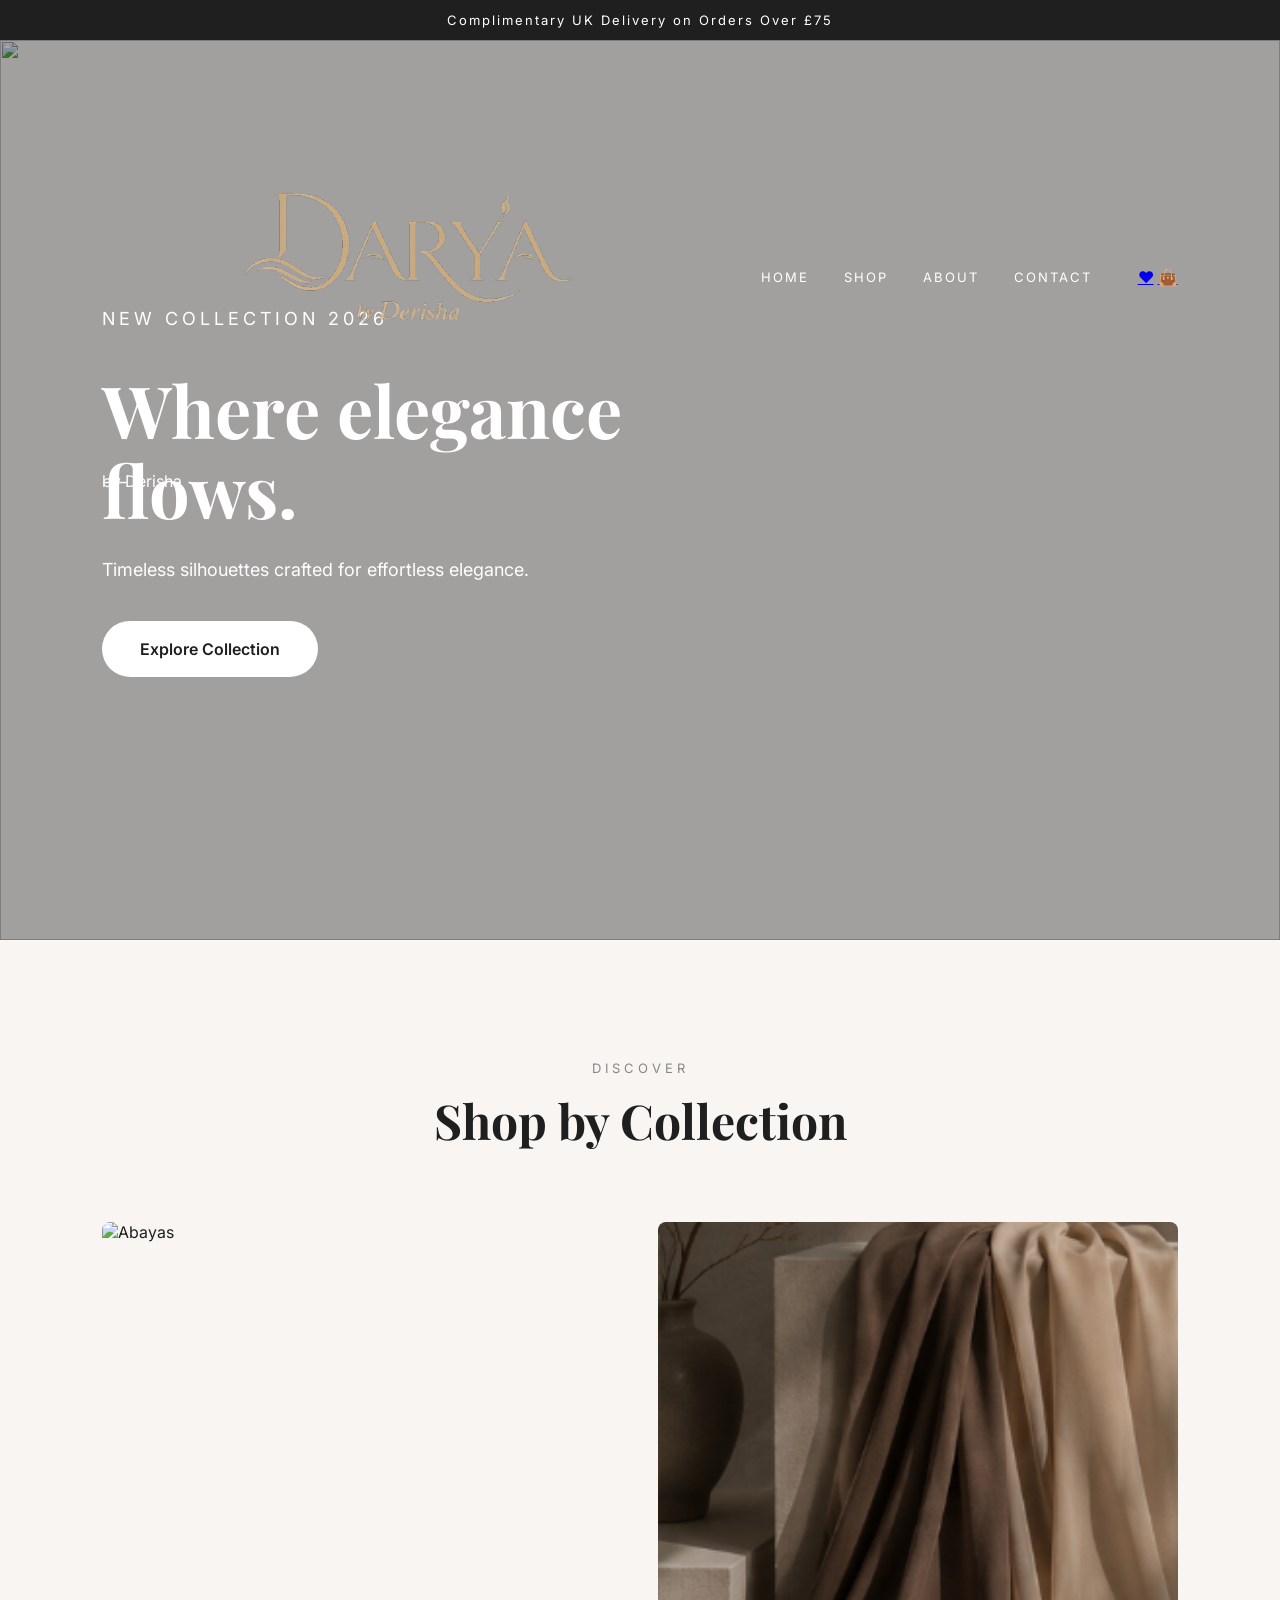
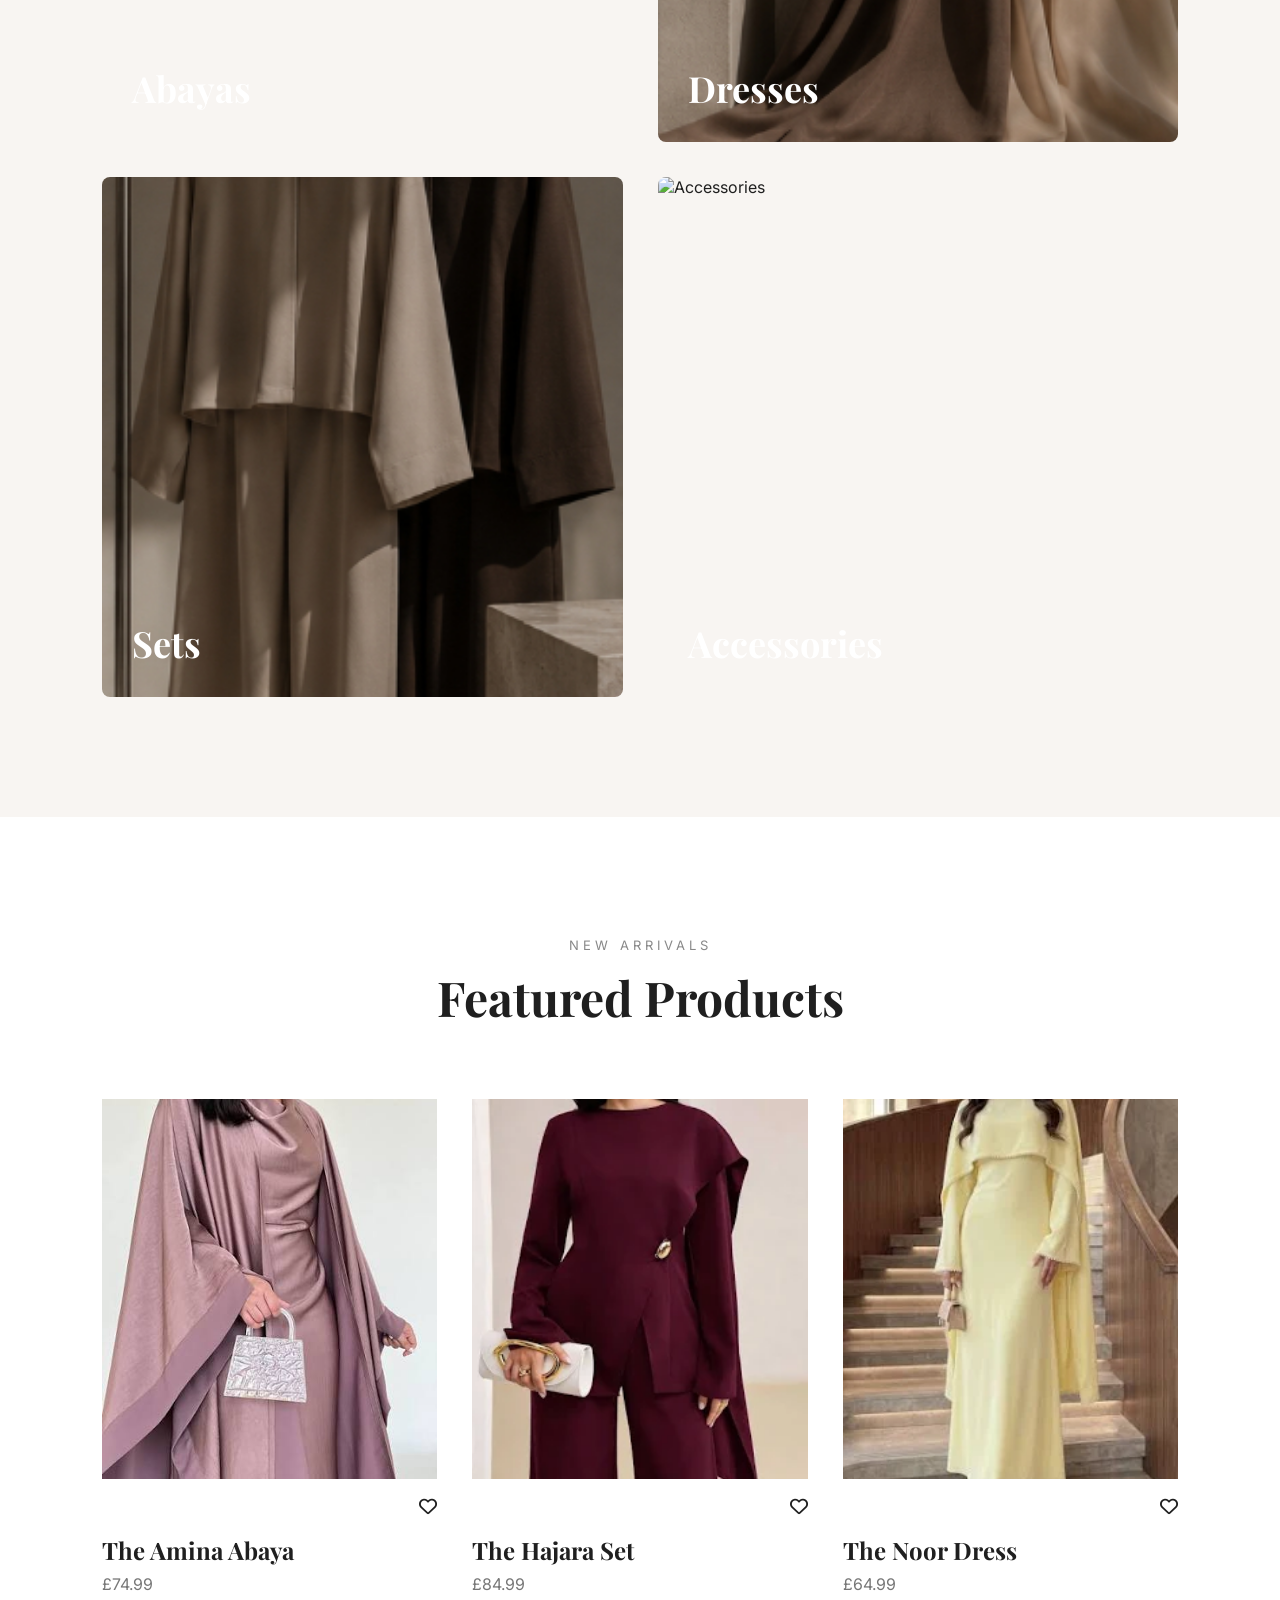
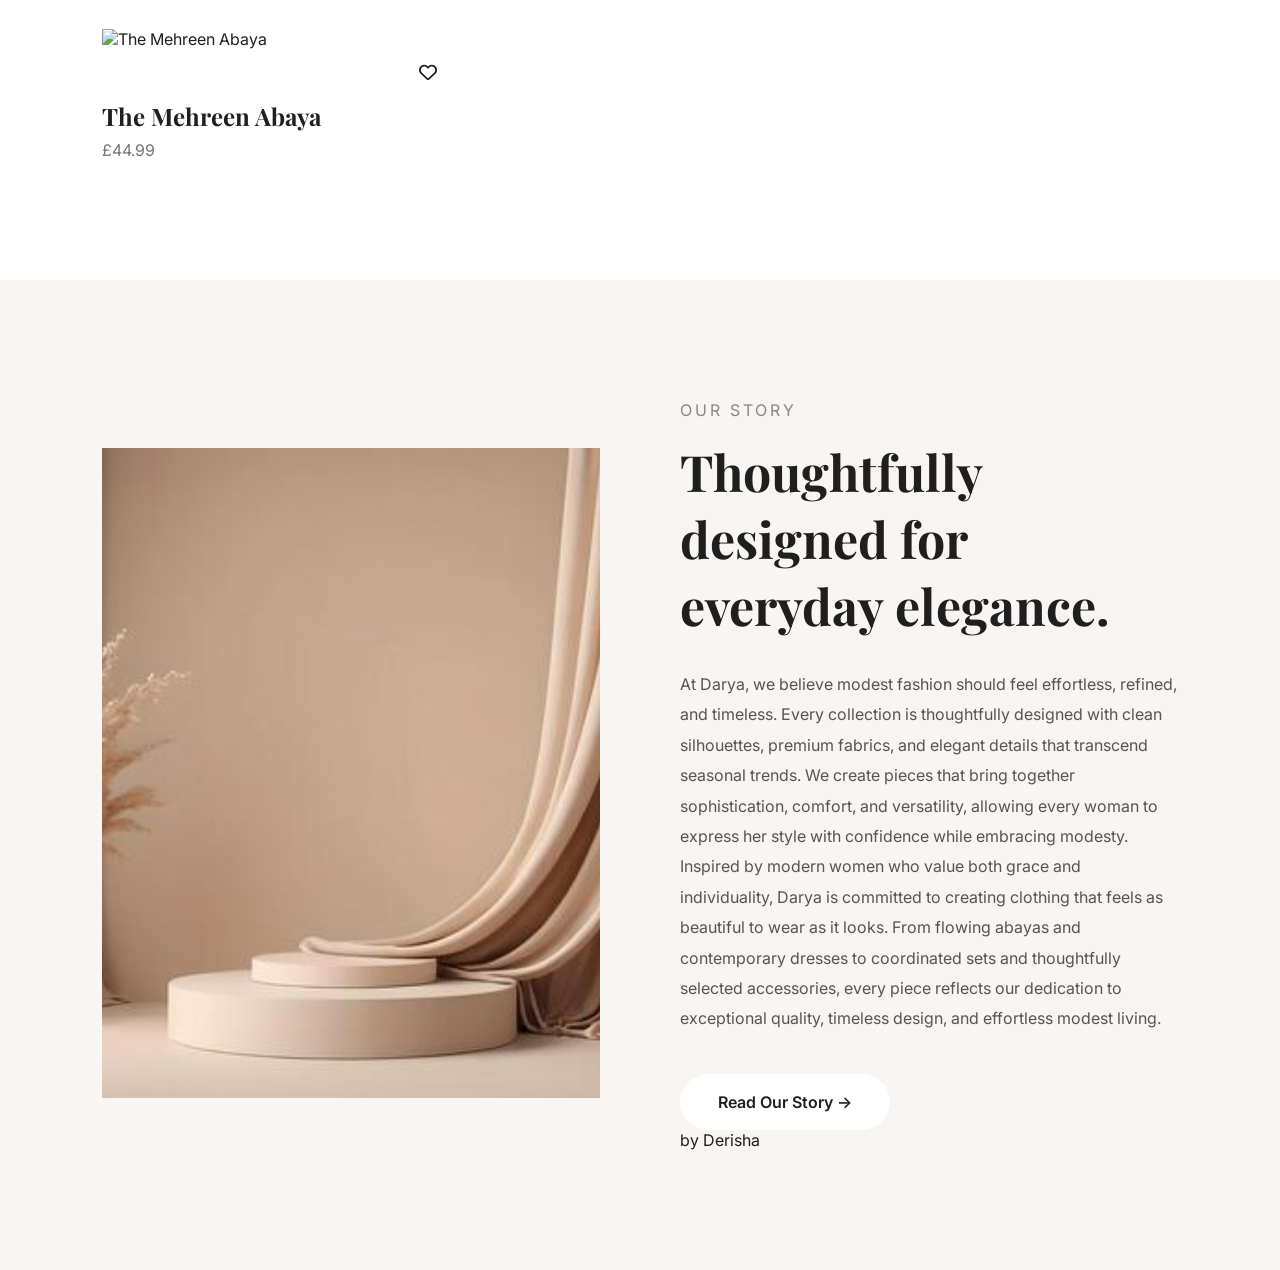
==== index.html @ 8c66d316 "Change logo image format from JPEG to PNG" ====
<!DOCTYPE html>
<html lang="en">
<head>
    <meta charset="UTF-8">
    <meta name="viewport" content="width=device-width, initial-scale=1.0">

    <title>Darya | Modern Modesty</title>

    <link rel="preconnect" href="https://fonts.googleapis.com">
    
    <link rel="preconnect" href="https://fonts.gstatic.com" crossorigin>
    
    <link rel="stylesheet" href="https://cdnjs.cloudflare.com/ajax/libs/font-awesome/6.6.0/css/all.min.css">    

    <link href="https://fonts.googleapis.com/css2?family=Inter:wght@300;400;500;600&family=Playfair+Display:wght@500;600;700&display=swap" rel="stylesheet">

    <link rel="stylesheet" href="style.css">
</head>

<body>
    
<div class="announcement">

    Complimentary UK Delivery on Orders Over £75

</div>
    
<header>

<a href="index.html" class="logo">

<img src="images/logo.png" alt="Darya Logo" class="logo-image">

<p class="brand-signature">
by Derisha
</p>

</a>

<nav>

<a href="index.html">Home</a>

<a href="shop.html">Shop</a>

<a href="about.html">About</a>

<a href="contact.html">Contact</a>

</nav>

<div class="header-icons">

<a href="#">❤</a>

<a href="#">👜</a>

</div>

</header>

<section class="hero">

    <img src="images/hero.jpg" class="hero-image">

    <div class="overlay"></div>

    <div class="hero-content">

        <p class="small-text">
            NEW COLLECTION 2026
        </p>

        <h1>
            Where elegance flows.
        </h1>

        <p>
            Timeless silhouettes crafted for effortless elegance.
        </p>

        <a href="shop.html" class="button">
            Explore Collection
        </a>

    </div>

</section>
<section class="collections">

    <div class="section-title">

        <p>DISCOVER</p>

        <h2>Shop by Collection</h2>

    </div>

    <div class="collection-grid">

        <div class="collection-card">
            <img src="images/collection1.jpg" alt="Abayas">
            <div class="collection-text">
                <h3>Abayas</h3>
            </div>
        </div>

        <div class="collection-card">
            <img src="images/collection2.jpg" alt="Dresses">
            <div class="collection-text">
                <h3>Dresses</h3>
            </div>
        </div>

        <div class="collection-card">
            <img src="images/collection3.jpg" alt="Sets">
            <div class="collection-text">
                <h3>Sets</h3>
            </div>
        </div>

        <div class="collection-card">
            <img src="images/collection4.jpg" alt="Accessories">
            <div class="collection-text">
                <h3>Accessories</h3>
            </div>
        </div>

    </div>

</section>
<section class="products">

    <div class="section-title">
        <p>NEW ARRIVALS</p>
        <h2>Featured Products</h2>
    </div>

    <div class="product-grid">

        <div class="product-card">
            <img src="images/image1.jpg" alt="Amina Abaya">
            <div class="product-top">

            <i class="fa-regular fa-heart"></i>

            </div>
            <h3>The Amina Abaya</h3>
            <p>£74.99</p>
        </div>

        <div class="product-card">
            <img src="images/image2.jpg" alt="The Hajara Set">
            <div class="product-top">

            <i class="fa-regular fa-heart"></i>

            </div>
            <h3>The Hajara Set</h3>
            <p>£84.99</p>
        </div>

        <div class="product-card">
            <img src="images/image3.jpg" alt="The Noor Dress">
            <div class="product-top">

            <i class="fa-regular fa-heart"></i>

            </div>
            <h3>The Noor Dress</h3>
            <p>£64.99</p>
        </div>

        <div class="product-card">
            <img src="images/image4.jpg" alt="The Mehreen Abaya">
            <div class="product-top">

            <i class="fa-regular fa-heart"></i>

            </div>
            <h3>The Mehreen Abaya</h3>
            <p>£44.99</p>
        </div>

    </div>

</section>
<section class="story">

    <div class="story-image">
        <img src="images/brand-story.jpg" alt="Darya">
    </div>

    <div class="story-content">

        <p class="story-small">
            OUR STORY
        </p>

        <h2>
            Thoughtfully designed for everyday elegance.
        </h2>

        <p class="story-text">
            At Darya, we believe modest fashion should feel effortless, refined, and timeless. Every collection is thoughtfully designed with clean silhouettes, premium fabrics, and elegant details that transcend seasonal trends. 
            
            We create pieces that bring together sophistication, comfort, and versatility, allowing every woman to express her style with confidence while embracing modesty.
            
            Inspired by modern women who value both grace and individuality, Darya  is committed to creating clothing that feels as beautiful to wear as it looks. From flowing abayas and contemporary dresses to coordinated sets and thoughtfully selected accessories, every piece reflects our dedication to exceptional quality, timeless design, and effortless modest living.
        </p>

        <a href="about.html" class="button">
            Read Our Story →
        </a>

<p class="footer-signature">
by Derisha
</p>
        
</section>
</body>
</html>
---- style.css ----
/* ========================================
   NOOREVA STUDIO
   Main Stylesheet
======================================== */

*{
    margin:0;
    padding:0;
    box-sizing:border-box;
}

html{
    scroll-behavior:smooth;
}

body{
    font-family:'Inter',sans-serif;
    background:#F8F5F2;
    color:#1F1F1F;
    overflow-x:hidden;
}

/* ========================================
   ANNOUNCEMENT BAR
======================================== */

.announcement{
    background:#1F1F1F;
    color:white;
    text-align:center;
    padding:12px;
    font-size:13px;
    letter-spacing:2px;
}

/* ========================================
   HEADER
======================================== */

header{
    position:fixed;
    top:40px;
    left:0;
    width:100%;
    display:flex;
    justify-content:space-between;
    align-items:center;
    padding:25px 8%;
    z-index:1000;
    transition:.4s;
}

header.scrolled{
    background:white;
    box-shadow:0 10px 30px rgba(0,0,0,.08);
    padding:18px 8%;
}

.logo{
    display:flex;
    flex-direction:column;
    line-height:1;
    text-decoration:none;
    color:white;
}

header.scrolled .logo{
    color:#1F1F1F;
}

.logo-top{
    font-family:"Playfair Display",serif;
    font-size:38px;
    letter-spacing:6px;
}

.logo-bottom{
    margin-top:8px;
    font-size:11px;
    letter-spacing:10px;
}

nav{
    display:flex;
    gap:35px;
}

nav a{
    color:white;
    text-decoration:none;
    letter-spacing:2px;
    text-transform:uppercase;
    font-size:13px;
    transition:.3s;
    position:relative;
}

header.scrolled nav a{
    color:#1F1F1F;
}

nav a::after{
    content:'';
    position:absolute;
    left:0;
    bottom:-6px;
    width:0;
    height:2px;
    background:#B08D57;
    transition:.35s;
}

nav a:hover::after{
    width:100%;
}

/* ========================================
   HERO
======================================== */

.hero{
    position:relative;
    height:100vh;
}

.hero-image{
    width:100%;
    height:100%;
    object-fit:cover;
}

.overlay{
    position:absolute;
    inset:0;
    background:rgba(0,0,0,.35);
}

.hero-content{
    position:absolute;
    top:50%;
    left:8%;
    transform:translateY(-50%);
    color:white;
    max-width:650px;
}

.small-text{
    letter-spacing:4px;
    font-size:13px;
    margin-bottom:20px;
}

.hero h1{
    font-family:"Playfair Display",serif;
    font-size:72px;
    line-height:1.1;
    margin-bottom:25px;
}

.hero p{
    font-size:18px;
    line-height:1.8;
    margin-bottom:35px;
}

/* ========================================
   BUTTONS
======================================== */

.button{
    display:inline-flex;
    align-items:center;
    gap:10px;
    background:white;
    color:#1F1F1F;
    text-decoration:none;
    padding:18px 38px;
    border-radius:50px;
    font-weight:600;
    transition:.35s;
}

.button:hover{
    background:#B08D57;
    color:white;
    transform:translateY(-4px);
}

/* ========================================
   SECTION TITLES
======================================== */

.section-title{
    text-align:center;
    margin-bottom:70px;
}

.section-title p{
    letter-spacing:4px;
    color:#888;
    font-size:13px;
    margin-bottom:12px;
}

.section-title h2{
    font-family:"Playfair Display",serif;
    font-size:48px;
}

/* ========================================
   COLLECTIONS
======================================== */

.collections{
    padding:120px 8%;
}

.collection-grid{
    display:grid;
    grid-template-columns:repeat(2,1fr);
    gap:35px;
}

.collection-card{
    position:relative;
    overflow:hidden;
    border-radius:8px;
}

.collection-card img{
    width:100%;
    height:520px;
    object-fit:cover;
    transition:.6s;
    display:block;
}

.collection-card:hover img{
    transform:scale(1.08);
}

.collection-text{
    position:absolute;
    left:30px;
    bottom:30px;
    color:white;
}

.collection-text h3{
    font-family:"Playfair Display",serif;
    font-size:36px;
}

/* ========================================
   PRODUCTS
======================================== */

.products{
    padding:120px 8%;
    background:white;
}

.product-grid{
    display:grid;
    grid-template-columns:repeat(auto-fit,minmax(250px,1fr));
    gap:35px;
}

.product-card{
    transition:.35s;
    cursor:pointer;
}

.product-card:hover{
    transform:translateY(-8px);
}

.product-card img{
    width:100%;
    height:380px;
    object-fit:cover;
    transition:.5s;
}

.product-card:hover img{
    transform:scale(1.05);
}

.product-top{
    display:flex;
    justify-content:flex-end;
    margin:15px 0;
}

.product-top i{
    font-size:18px;
    cursor:pointer;
    transition:.3s;
}

.product-top i:hover{
    color:#B08D57;
}

.product-card h3{
    font-family:"Playfair Display",serif;
    font-size:24px;
    margin-top:18px;
}

.product-card p{
    color:#777;
    margin-top:8px;
}

/* ========================================
   STORY
======================================== */

.story{
    display:grid;
    grid-template-columns:1fr 1fr;
    gap:80px;
    align-items:center;
    padding:120px 8%;
    background:#F8F5F2;
}

.story img{
    width:100%;
    height:650px;
    object-fit:cover;
}

.story-small{
    letter-spacing:3px;
    color:#888;
    margin-bottom:18px;
}

.story h2{
    font-family:"Playfair Display",serif;
    font-size:50px;
    margin-bottom:30px;
}

.story-text{
    color:#555;
    line-height:1.9;
    margin-bottom:40px;
}

/* ========================================
   NEWSLETTER
======================================== */

.newsletter{
    padding:120px 8%;
    text-align:center;
    background:white;
}

.newsletter-small{
    letter-spacing:4px;
    color:#888;
}

.newsletter h2{
    font-family:"Playfair Display",serif;
    font-size:52px;
    margin:20px 0;
}

.newsletter-text{
    max-width:650px;
    margin:0 auto 45px;
    line-height:1.8;
    color:#666;
}

.newsletter-form{
    display:flex;
    justify-content:center;
    gap:20px;
    flex-wrap:wrap;
}

.newsletter-form input{
    width:420px;
    padding:18px;
    border:1px solid #ddd;
    font-size:16px;
}

.newsletter-form button{
    padding:18px 40px;
    border:none;
    background:#1F1F1F;
    color:white;
    cursor:pointer;
    transition:.3s;
}

.newsletter-form button:hover{
    background:#B08D57;
}

/* ========================================
   FOOTER
======================================== */

footer{
    background:#1F1F1F;
    color:white;
    text-align:center;
    padding:90px 8%;
}

footer h2{
    font-family:"Playfair Display",serif;
    font-size:40px;
    margin-bottom:20px;
}

.footer-links{
    display:flex;
    justify-content:center;
    gap:35px;
    margin:40px 0;
    flex-wrap:wrap;
}

.footer-links a{
    color:white;
    text-decoration:none;
}

.footer-links a:hover{
    color:#B08D57;
}

.copyright{
    color:#888;
}

/* ========================================
   SHOP PAGE
======================================== */

.shop-hero{
    padding:180px 8% 80px;
    text-align:center;
    background:#F8F5F2;
}

.shop-hero h1{
    font-family:"Playfair Display",serif;
    font-size:64px;
    margin-bottom:20px;
}

.shop-hero p{
    max-width:650px;
    margin:auto;
    line-height:1.8;
    color:#666;
}

.shop-toolbar{
    display:flex;
    justify-content:space-between;
    gap:20px;
    flex-wrap:wrap;
    padding:40px 8%;
    background:white;
}

.shop-toolbar input{
    flex:1;
    min-width:260px;
    padding:18px;
    border:1px solid #ddd;
}

.shop-toolbar select{
    padding:18px;
    border:1px solid #ddd;
    background:white;
}

.shop-grid{
    display:grid;
    grid-template-columns:repeat(auto-fit,minmax(260px,1fr));
    gap:35px;
    padding:80px 8%;
    background:white;
}

/* ========================================
   RESPONSIVE
======================================== */

@media(max-width:900px){

header{
    flex-direction:column;
    gap:20px;
    top:40px;
}

nav{
    flex-wrap:wrap;
    justify-content:center;
    gap:18px;
}

.hero h1{
    font-size:46px;
}

.collection-grid{
    grid-template-columns:1fr;
}

.collection-card img{
    height:420px;
}

.story{
    grid-template-columns:1fr;
}

.story img{
    height:420px;
}

.newsletter h2{
    font-size:40px;
}

.shop-hero h1{
    font-size:46px;
}

}
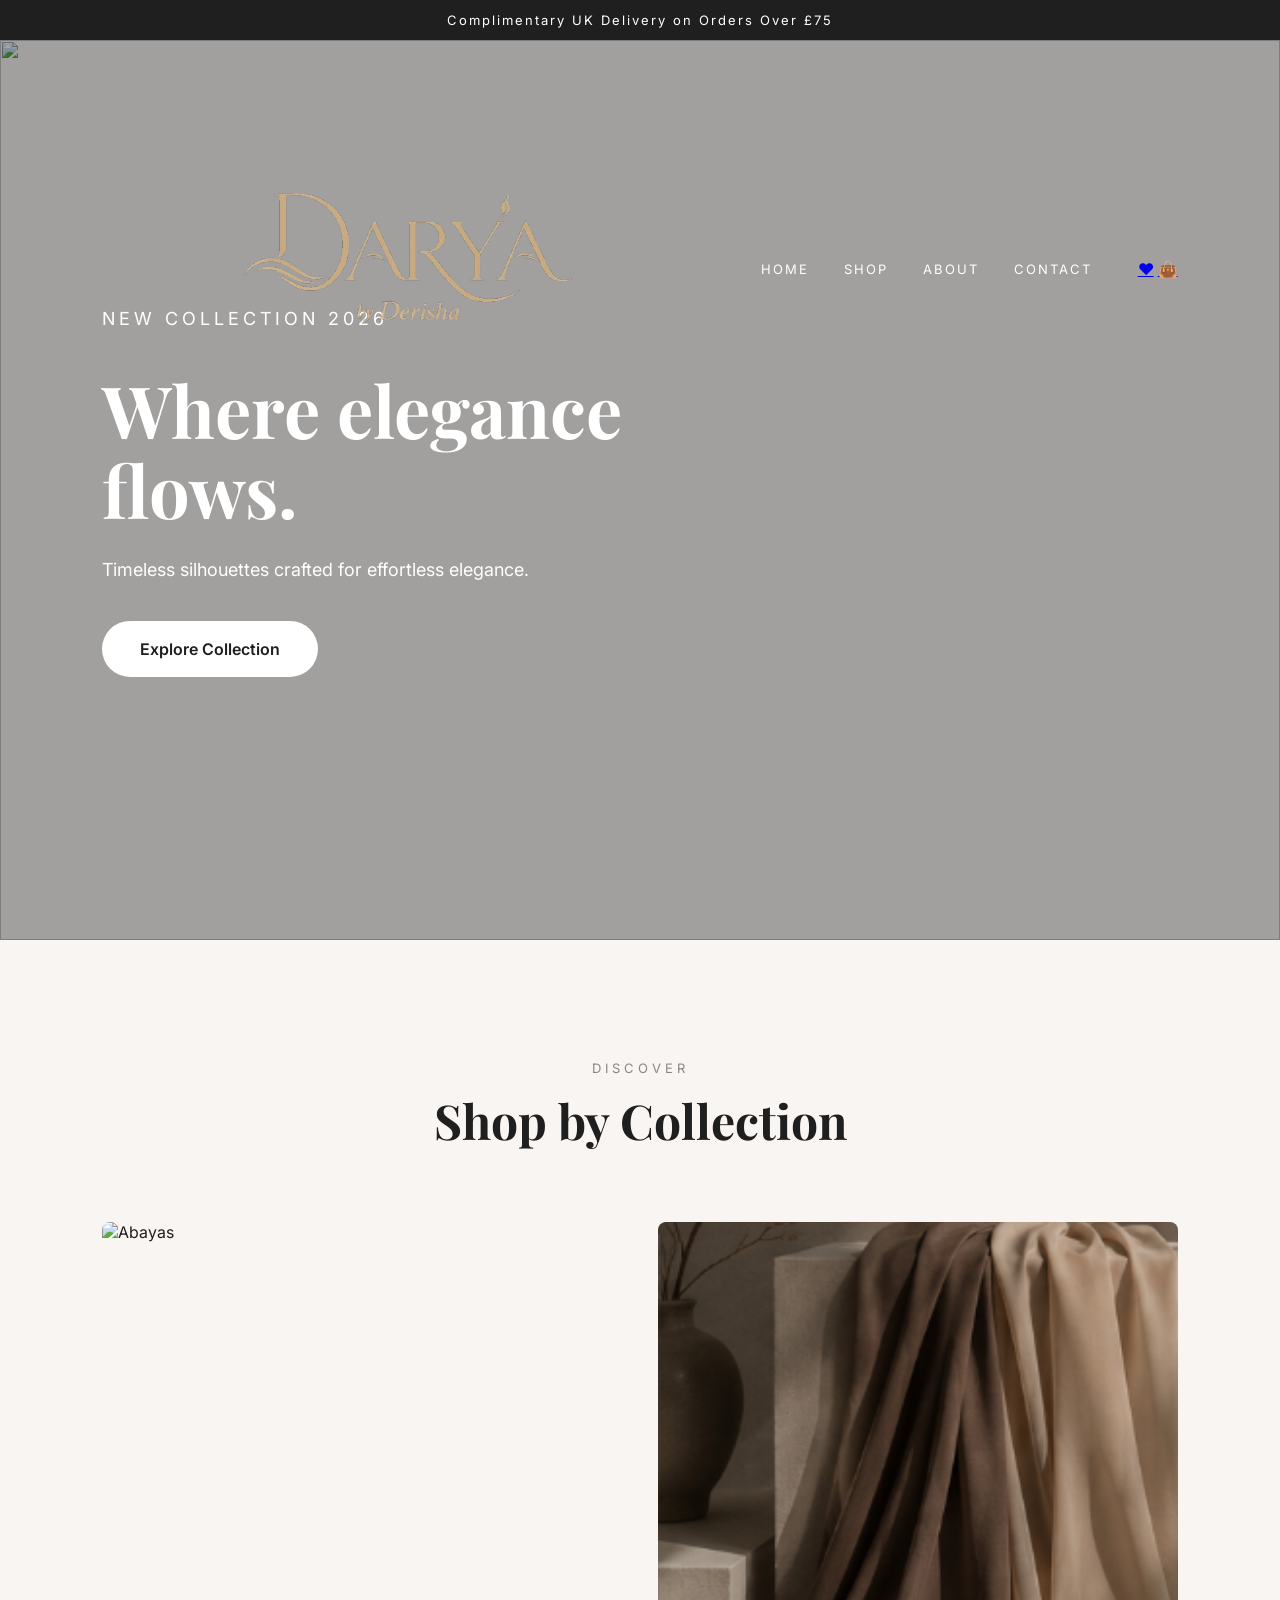
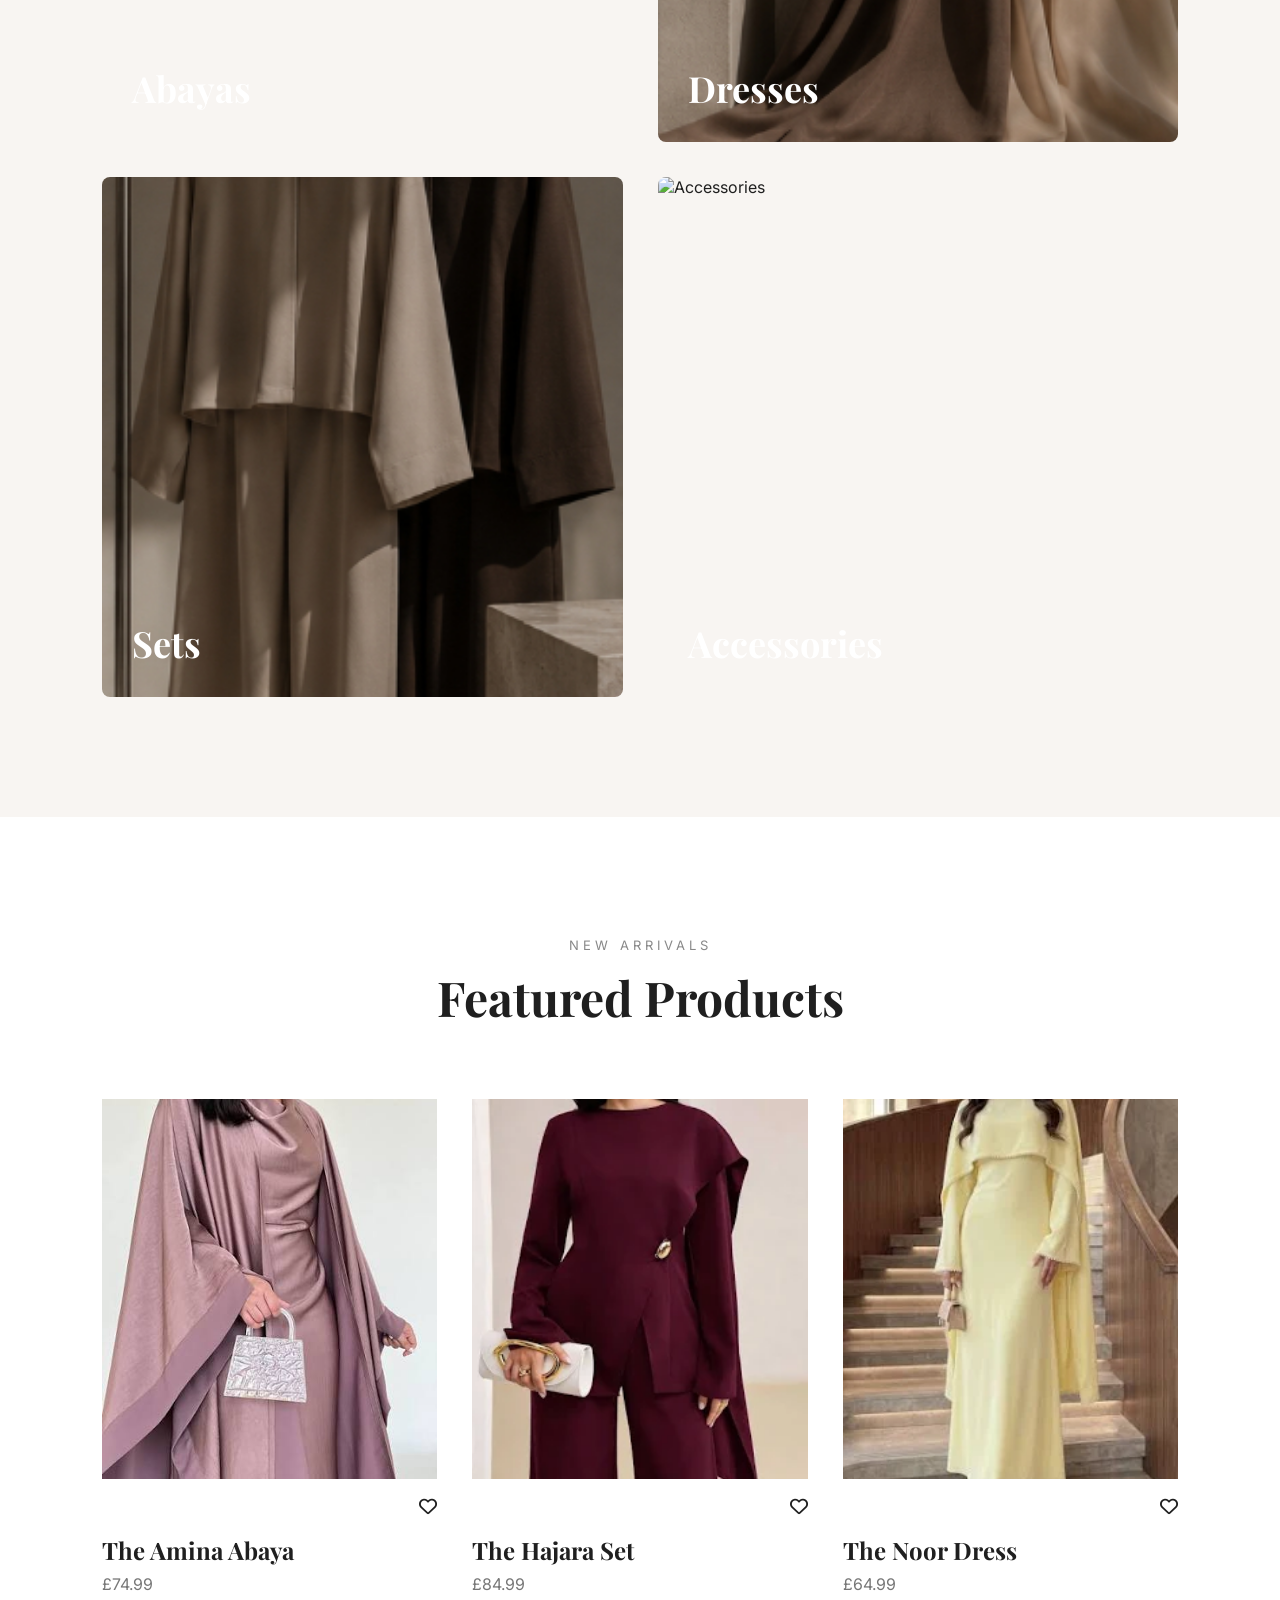
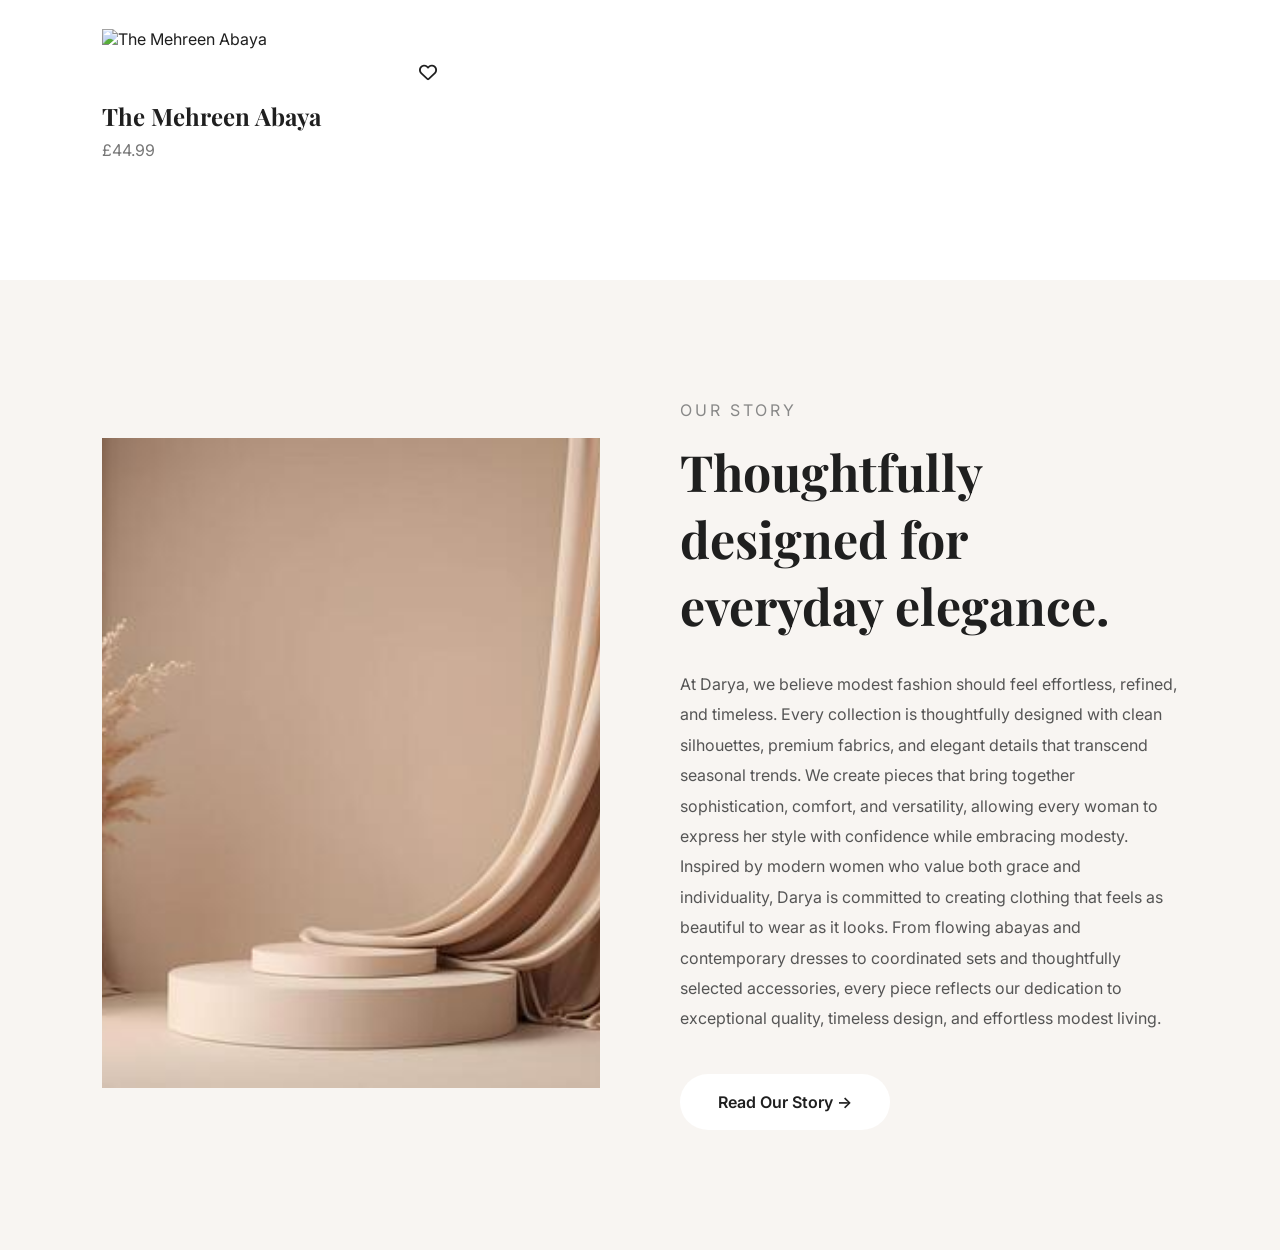
==== commit 2011555a: "Remove footer signature from index.html Removed footer signature paragraph by Derisha." ====
--- a/index.html
+++ b/index.html
@@ -30,10 +30,6 @@
 <a href="index.html" class="logo">
 
 <img src="images/logo.png" alt="Darya Logo" class="logo-image">
-
-<p class="brand-signature">
-by Derisha
-</p>
 
 </a>
 
@@ -212,10 +208,6 @@
         <a href="about.html" class="button">
             Read Our Story →
         </a>
-
-<p class="footer-signature">
-by Derisha
-</p>
         
 </section>
 </body>
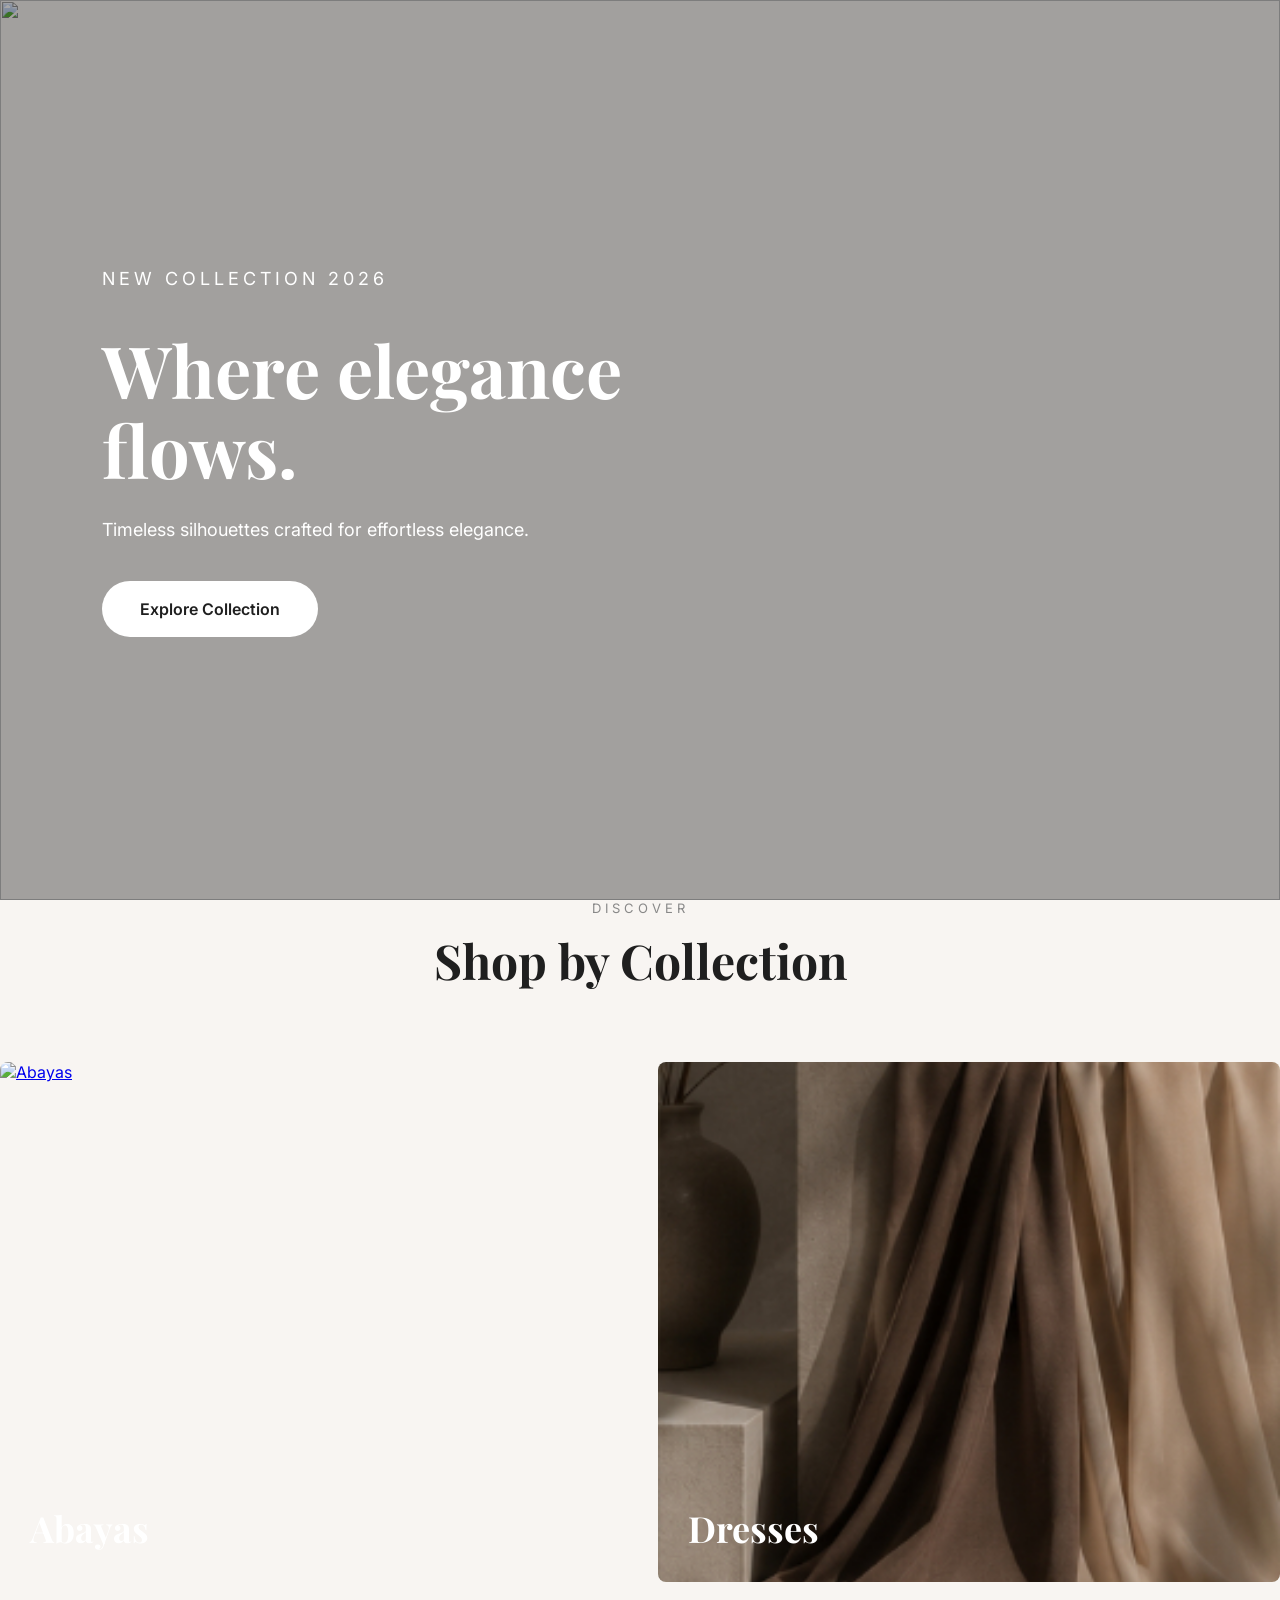
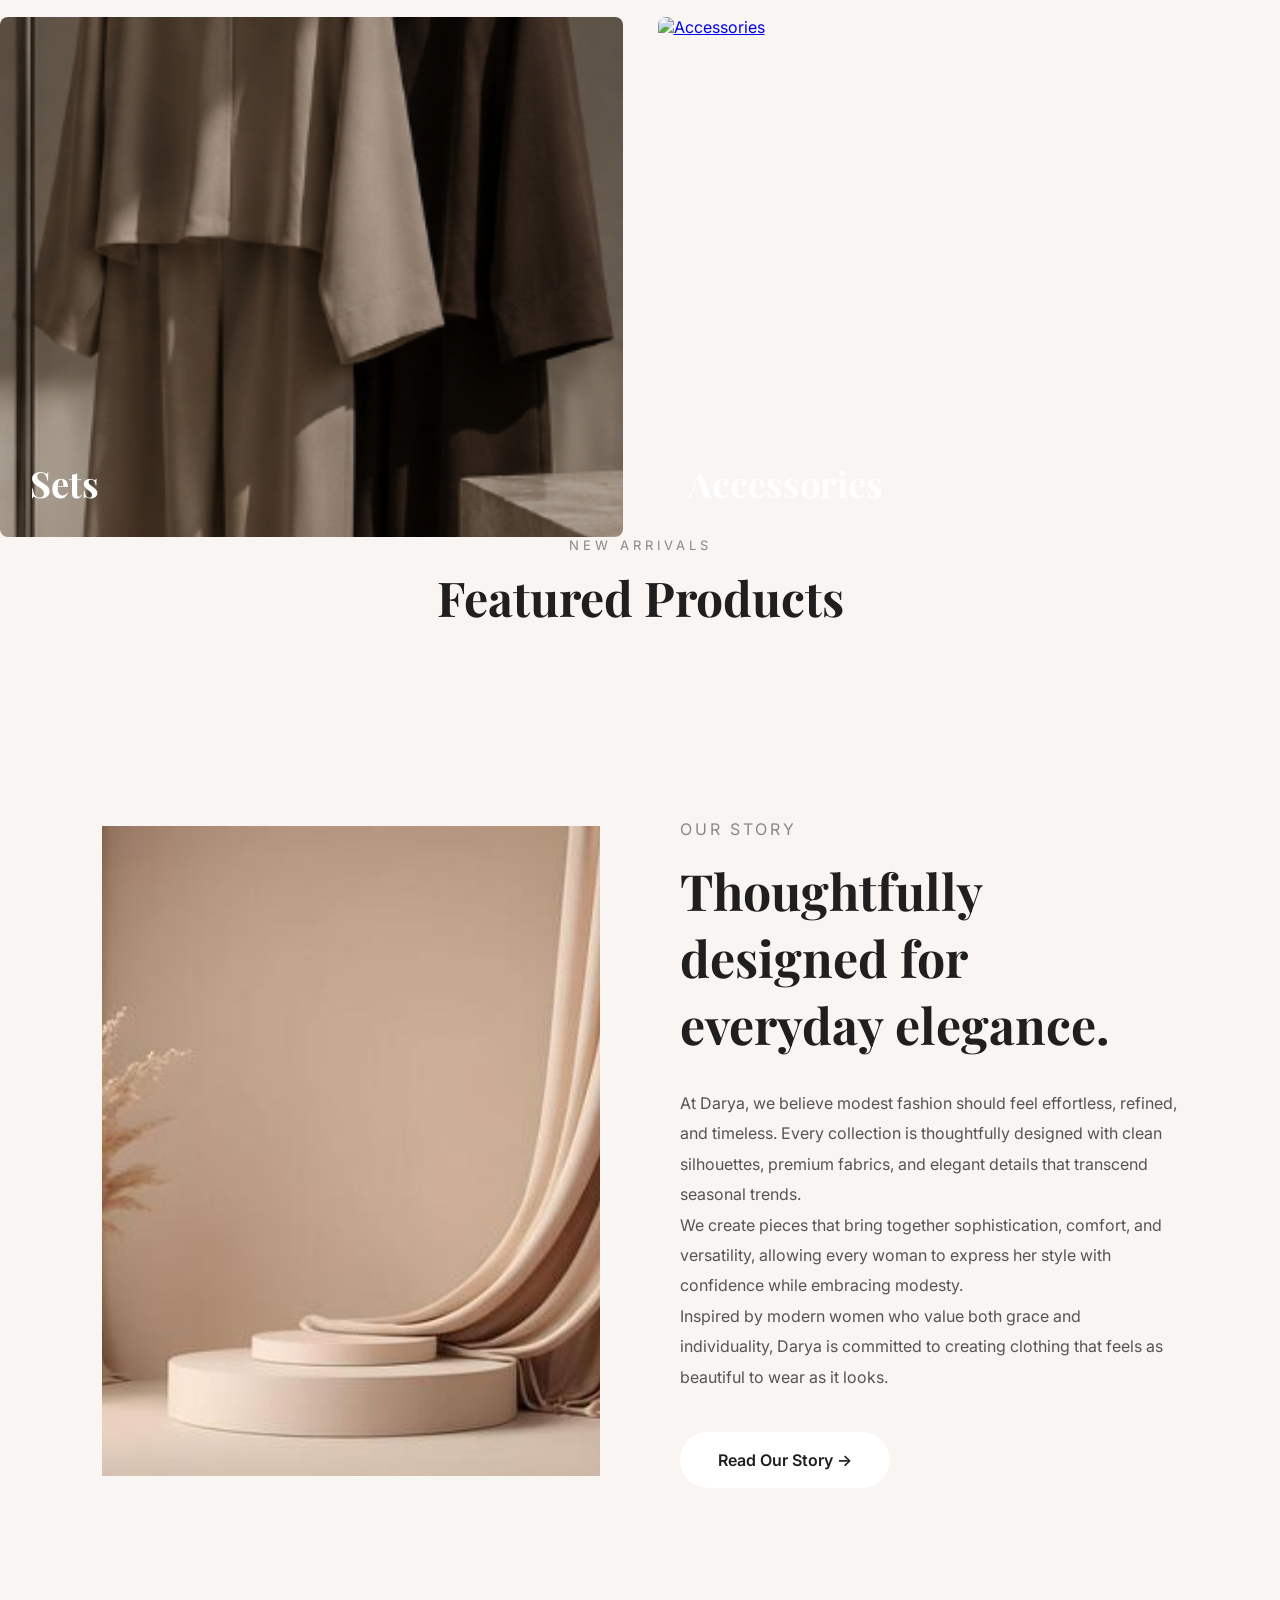
==== commit 836757aa: "Refactor index.html structure and content" ====
--- a/index.html
+++ b/index.html
@@ -1,214 +1,63 @@
 <!DOCTYPE html>
 <html lang="en">
 <head>
-    <meta charset="UTF-8">
-    <meta name="viewport" content="width=device-width, initial-scale=1.0">
-
-    <title>Darya | Modern Modesty</title>
-
-    <link rel="preconnect" href="https://fonts.googleapis.com">
-    
-    <link rel="preconnect" href="https://fonts.gstatic.com" crossorigin>
-    
-    <link rel="stylesheet" href="https://cdnjs.cloudflare.com/ajax/libs/font-awesome/6.6.0/css/all.min.css">    
-
-    <link href="https://fonts.googleapis.com/css2?family=Inter:wght@300;400;500;600&family=Playfair+Display:wght@500;600;700&display=swap" rel="stylesheet">
-
-    <link rel="stylesheet" href="style.css">
+<meta charset="UTF-8">
+<meta name="viewport" content="width=device-width, initial-scale=1.0">
+<title>DARYA by Derisha</title>
+<link rel="preconnect" href="https://fonts.googleapis.com">
+<link rel="preconnect" href="https://fonts.gstatic.com" crossorigin>
+<link href="https://fonts.googleapis.com/css2?family=Inter:wght@300;400;500;600&family=Playfair+Display:wght@500;600;700&display=swap" rel="stylesheet">
+<link rel="stylesheet" href="https://cdnjs.cloudflare.com/ajax/libs/font-awesome/6.6.0/css/all.min.css">
+<link rel="stylesheet" href="style.css">
 </head>
-
 <body>
-    
-<div class="announcement">
-
-    Complimentary UK Delivery on Orders Over £75
-
-</div>
-    
-<header>
-
-<a href="index.html" class="logo">
-
-<img src="images/logo.png" alt="Darya Logo" class="logo-image">
-
-</a>
-
-<nav>
-
-<a href="index.html">Home</a>
-
-<a href="shop.html">Shop</a>
-
-<a href="about.html">About</a>
-
-<a href="contact.html">Contact</a>
-
-</nav>
-
-<div class="header-icons">
-
-<a href="#">❤</a>
-
-<a href="#">👜</a>
-
-</div>
-
-</header>
 
 <section class="hero">
+  <img src="images/hero.jpg" class="hero-image" alt="">
+  <div class="overlay"></div>
+  <div class="hero-content">
+    <p class="small-text">NEW COLLECTION 2026</p>
+    <h1>Where elegance flows.</h1>
+    <p>Timeless silhouettes crafted for effortless elegance.</p>
+    <a href="shop.html" class="button">Explore Collection</a>
+  </div>
+</section>
 
-    <img src="images/hero.jpg" class="hero-image">
+<section class="section">
+  <div class="section-title">
+    <p>DISCOVER</p>
+    <h2>Shop by Collection</h2>
+  </div>
+  <div class="collection-grid">
+    <a class="collection-card" href="shop.html"><img src="images/collection1.jpg" alt="Abayas"><div class="collection-text"><h3>Abayas</h3></div></a>
+    <a class="collection-card" href="shop.html"><img src="images/collection2.jpg" alt="Dresses"><div class="collection-text"><h3>Dresses</h3></div></a>
+    <a class="collection-card" href="shop.html"><img src="images/collection3.jpg" alt="Sets"><div class="collection-text"><h3>Sets</h3></div></a>
+    <a class="collection-card" href="shop.html"><img src="images/collection4.jpg" alt="Accessories"><div class="collection-text"><h3>Accessories</h3></div></a>
+  </div>
+</section>
 
-    <div class="overlay"></div>
+<section class="section white">
+  <div class="section-title">
+    <p>NEW ARRIVALS</p>
+    <h2>Featured Products</h2>
+  </div>
+  <div class="product-grid" data-products="4"></div>
+</section>
 
-    <div class="hero-content">
+<section class="section story">
+  <div><img src="images/brand-story.jpg" alt="Darya"></div>
+  <div>
+    <p class="story-small">OUR STORY</p>
+    <h2>Thoughtfully designed for everyday elegance.</h2>
+    <div class="story-text">
+      <p>At Darya, we believe modest fashion should feel effortless, refined, and timeless. Every collection is thoughtfully designed with clean silhouettes, premium fabrics, and elegant details that transcend seasonal trends.</p>
+      <p>We create pieces that bring together sophistication, comfort, and versatility, allowing every woman to express her style with confidence while embracing modesty.</p>
+      <p>Inspired by modern women who value both grace and individuality, Darya is committed to creating clothing that feels as beautiful to wear as it looks.</p>
+    </div>
+    <a href="about.html" class="button dark">Read Our Story →</a>
+  </div>
+</section>
 
-        <p class="small-text">
-            NEW COLLECTION 2026
-        </p>
-
-        <h1>
-            Where elegance flows.
-        </h1>
-
-        <p>
-            Timeless silhouettes crafted for effortless elegance.
-        </p>
-
-        <a href="shop.html" class="button">
-            Explore Collection
-        </a>
-
-    </div>
-
-</section>
-<section class="collections">
-
-    <div class="section-title">
-
-        <p>DISCOVER</p>
-
-        <h2>Shop by Collection</h2>
-
-    </div>
-
-    <div class="collection-grid">
-
-        <div class="collection-card">
-            <img src="images/collection1.jpg" alt="Abayas">
-            <div class="collection-text">
-                <h3>Abayas</h3>
-            </div>
-        </div>
-
-        <div class="collection-card">
-            <img src="images/collection2.jpg" alt="Dresses">
-            <div class="collection-text">
-                <h3>Dresses</h3>
-            </div>
-        </div>
-
-        <div class="collection-card">
-            <img src="images/collection3.jpg" alt="Sets">
-            <div class="collection-text">
-                <h3>Sets</h3>
-            </div>
-        </div>
-
-        <div class="collection-card">
-            <img src="images/collection4.jpg" alt="Accessories">
-            <div class="collection-text">
-                <h3>Accessories</h3>
-            </div>
-        </div>
-
-    </div>
-
-</section>
-<section class="products">
-
-    <div class="section-title">
-        <p>NEW ARRIVALS</p>
-        <h2>Featured Products</h2>
-    </div>
-
-    <div class="product-grid">
-
-        <div class="product-card">
-            <img src="images/image1.jpg" alt="Amina Abaya">
-            <div class="product-top">
-
-            <i class="fa-regular fa-heart"></i>
-
-            </div>
-            <h3>The Amina Abaya</h3>
-            <p>£74.99</p>
-        </div>
-
-        <div class="product-card">
-            <img src="images/image2.jpg" alt="The Hajara Set">
-            <div class="product-top">
-
-            <i class="fa-regular fa-heart"></i>
-
-            </div>
-            <h3>The Hajara Set</h3>
-            <p>£84.99</p>
-        </div>
-
-        <div class="product-card">
-            <img src="images/image3.jpg" alt="The Noor Dress">
-            <div class="product-top">
-
-            <i class="fa-regular fa-heart"></i>
-
-            </div>
-            <h3>The Noor Dress</h3>
-            <p>£64.99</p>
-        </div>
-
-        <div class="product-card">
-            <img src="images/image4.jpg" alt="The Mehreen Abaya">
-            <div class="product-top">
-
-            <i class="fa-regular fa-heart"></i>
-
-            </div>
-            <h3>The Mehreen Abaya</h3>
-            <p>£44.99</p>
-        </div>
-
-    </div>
-
-</section>
-<section class="story">
-
-    <div class="story-image">
-        <img src="images/brand-story.jpg" alt="Darya">
-    </div>
-
-    <div class="story-content">
-
-        <p class="story-small">
-            OUR STORY
-        </p>
-
-        <h2>
-            Thoughtfully designed for everyday elegance.
-        </h2>
-
-        <p class="story-text">
-            At Darya, we believe modest fashion should feel effortless, refined, and timeless. Every collection is thoughtfully designed with clean silhouettes, premium fabrics, and elegant details that transcend seasonal trends. 
-            
-            We create pieces that bring together sophistication, comfort, and versatility, allowing every woman to express her style with confidence while embracing modesty.
-            
-            Inspired by modern women who value both grace and individuality, Darya  is committed to creating clothing that feels as beautiful to wear as it looks. From flowing abayas and contemporary dresses to coordinated sets and thoughtfully selected accessories, every piece reflects our dedication to exceptional quality, timeless design, and effortless modest living.
-        </p>
-
-        <a href="about.html" class="button">
-            Read Our Story →
-        </a>
-        
-</section>
+<script src="script.js"></script>
 </body>
 </html>
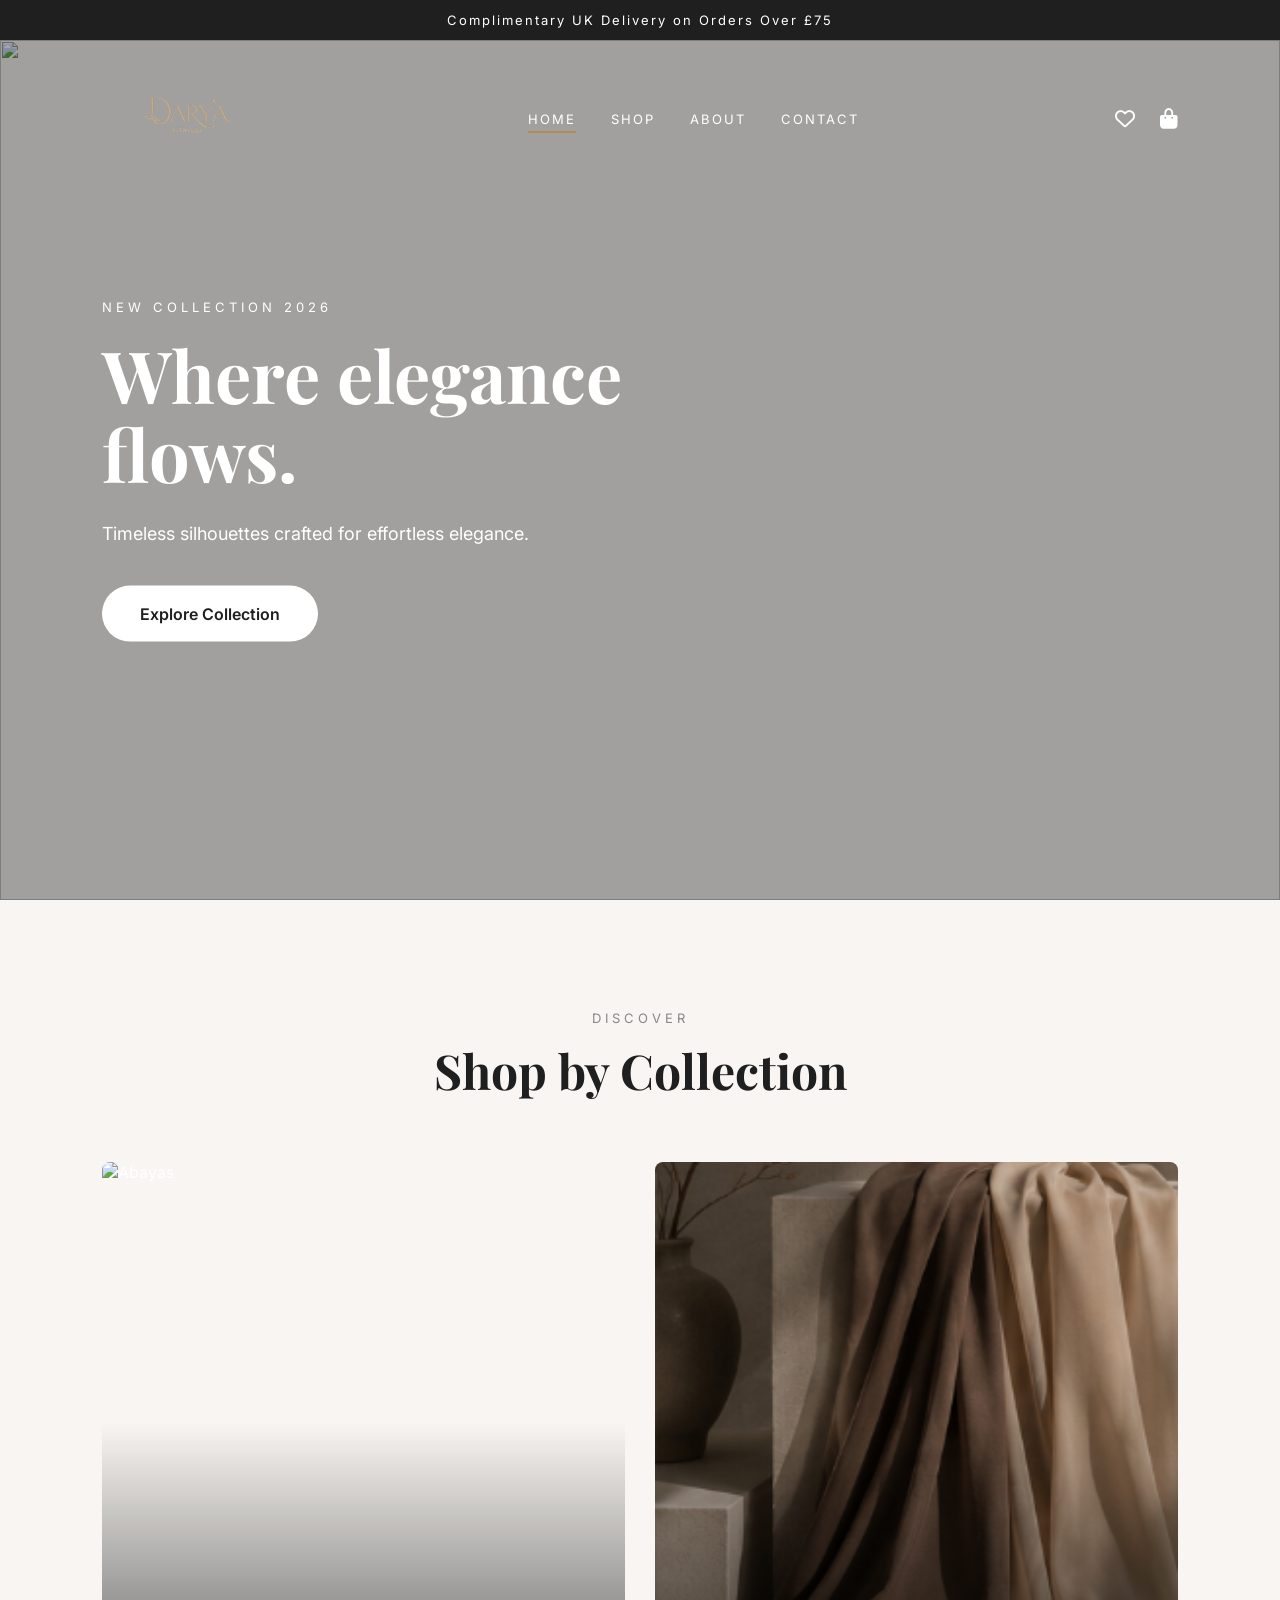
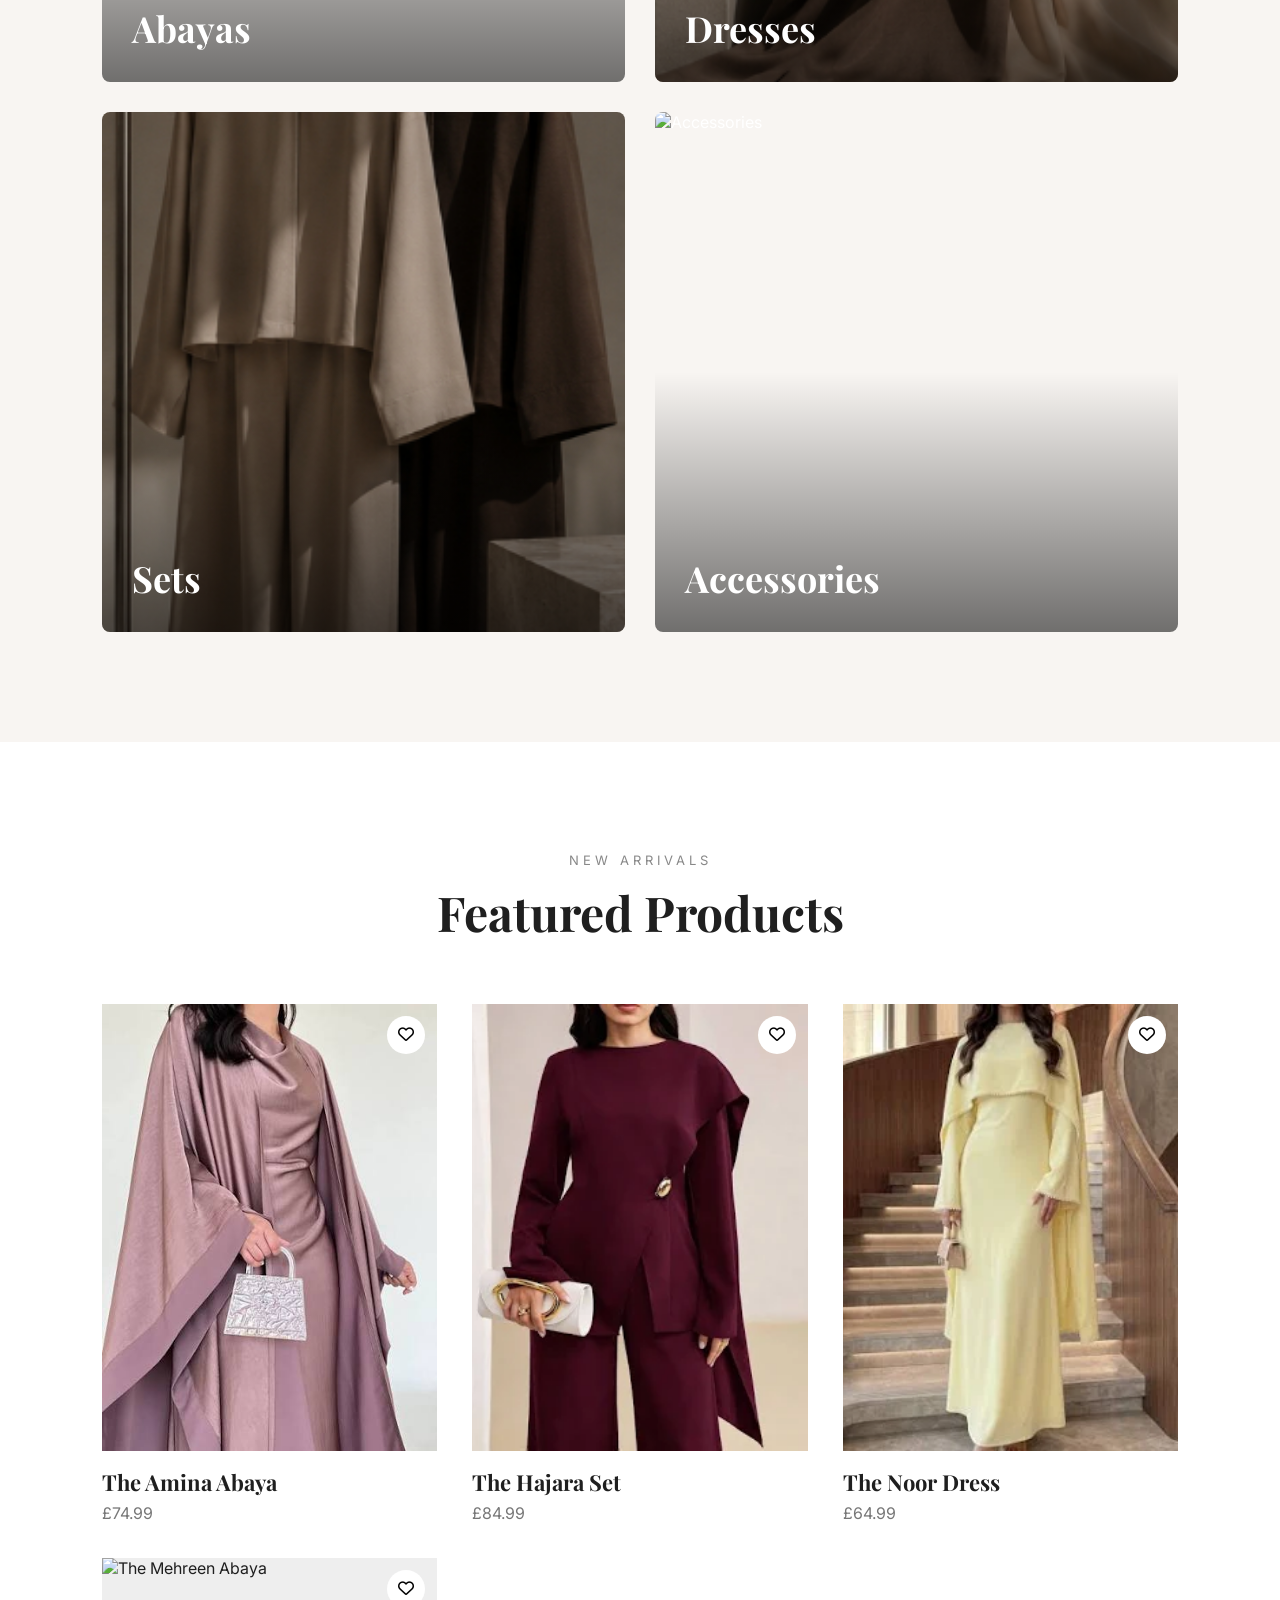
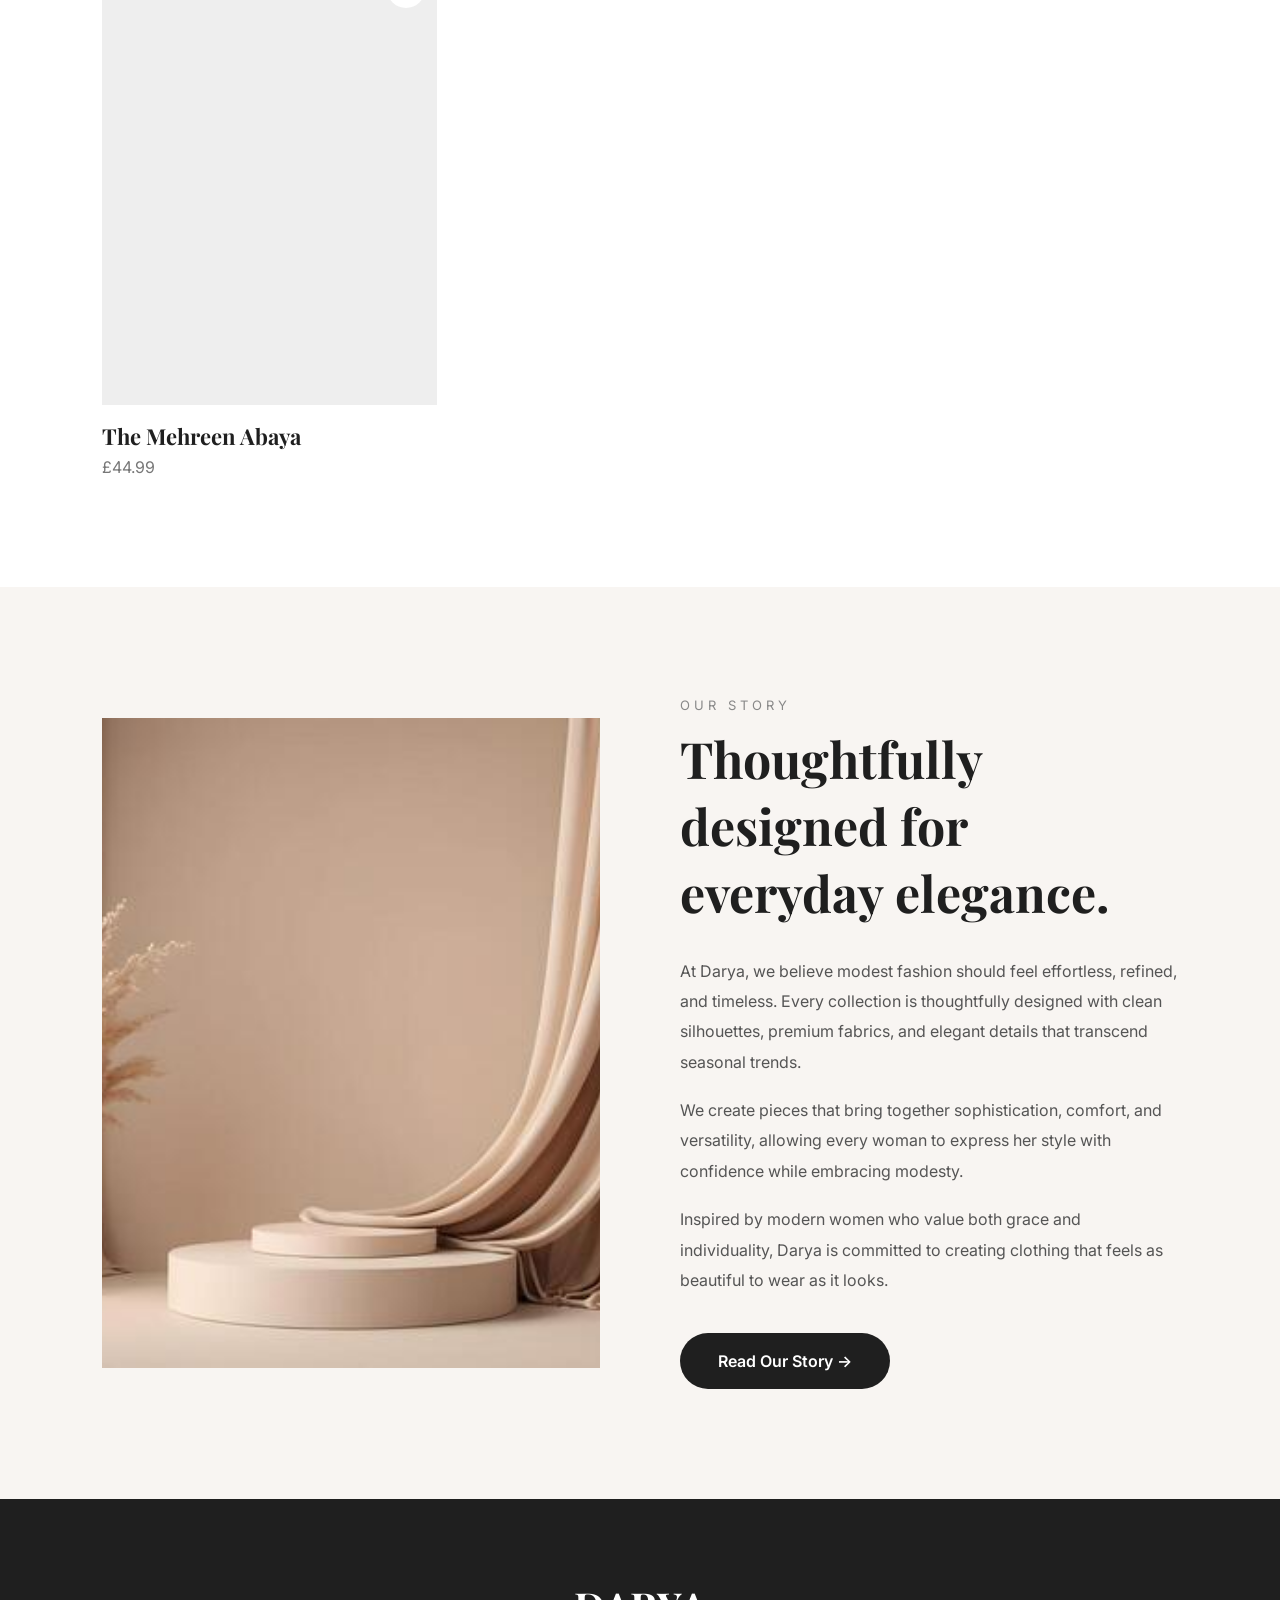
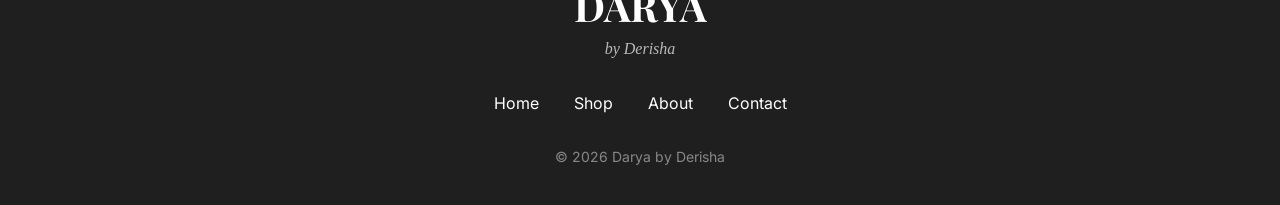
==== commit d7fc8cfe: "Update collection links in index.html" ====
--- a/index.html
+++ b/index.html
@@ -29,10 +29,10 @@
     <h2>Shop by Collection</h2>
   </div>
   <div class="collection-grid">
-    <a class="collection-card" href="shop.html"><img src="images/collection1.jpg" alt="Abayas"><div class="collection-text"><h3>Abayas</h3></div></a>
-    <a class="collection-card" href="shop.html"><img src="images/collection2.jpg" alt="Dresses"><div class="collection-text"><h3>Dresses</h3></div></a>
-    <a class="collection-card" href="shop.html"><img src="images/collection3.jpg" alt="Sets"><div class="collection-text"><h3>Sets</h3></div></a>
-    <a class="collection-card" href="shop.html"><img src="images/collection4.jpg" alt="Accessories"><div class="collection-text"><h3>Accessories</h3></div></a>
+    <a class="collection-card" href="abayas.html"><img src="images/collection1.jpg" alt="Abayas"><div class="collection-text"><h3>Abayas</h3></div></a>
+    <a class="collection-card" href="dresses.html"><img src="images/collection2.jpg" alt="Dresses"><div class="collection-text"><h3>Dresses</h3></div></a>
+    <a class="collection-card" href="sets.html"><img src="images/collection3.jpg" alt="Sets"><div class="collection-text"><h3>Sets</h3></div></a>
+    <a class="collection-card" href="accessories.html"><img src="images/collection4.jpg" alt="Accessories"><div class="collection-text"><h3>Accessories</h3></div></a>
   </div>
 </section>
 
--- a/style.css
+++ b/style.css
@@ -1,545 +1,109 @@
-/* ========================================
-   NOOREVA STUDIO
-   Main Stylesheet
-======================================== */
+/* DARYA by Derisha - main stylesheet */
+:root{--ink:#1F1F1F;--gold:#B08D57;--cream:#F8F5F2;--muted:#777;--serif:"Playfair Display",serif}
+*{margin:0;padding:0;box-sizing:border-box}
+html{scroll-behavior:smooth}
+body{font-family:Inter,sans-serif;background:var(--cream);color:var(--ink);overflow-x:hidden}
+img{display:block;max-width:100%}
+:focus-visible{outline:2px solid var(--gold);outline-offset:3px}
 
-*{
-    margin:0;
-    padding:0;
-    box-sizing:border-box;
-}
+/* announcement + header */
+.announcement{background:var(--ink);color:#fff;text-align:center;height:40px;line-height:40px;font-size:13px;letter-spacing:2px}
+header{position:fixed;top:40px;left:0;width:100%;display:flex;justify-content:space-between;align-items:center;gap:20px;padding:22px 8%;z-index:1000;transition:.4s}
+header.scrolled,header.solid{background:#fff;box-shadow:0 10px 30px rgba(0,0,0,.08)}
+header.scrolled{top:0;padding:14px 8%}
+.logo-image{width:170px;height:auto;transition:.35s}
+header.scrolled .logo-image{width:130px}
+nav{display:flex;gap:35px}
+nav a,.header-icons a{color:#fff;text-decoration:none;transition:.3s}
+header.scrolled a,header.solid a{color:var(--ink)}
+nav a{letter-spacing:2px;text-transform:uppercase;font-size:13px;position:relative}
+nav a::after{content:"";position:absolute;left:0;bottom:-6px;width:0;height:2px;background:var(--gold);transition:.35s}
+nav a:hover::after,nav a.active::after{width:100%}
+.header-icons{display:flex;gap:25px;font-size:20px}
+header .header-icons a:hover{color:var(--gold)}
 
-html{
-    scroll-behavior:smooth;
-}
+/* hero */
+.hero{position:relative;height:calc(100vh - 40px);min-height:520px}
+.hero-image{width:100%;height:100%;object-fit:cover}
+.overlay{position:absolute;inset:0;background:rgba(0,0,0,.35)}
+.hero-content{position:absolute;top:50%;left:8%;right:8%;transform:translateY(-50%);color:#fff;max-width:650px}
+.small-text{letter-spacing:4px;font-size:13px;margin-bottom:20px}
+.hero h1{font-family:var(--serif);font-size:clamp(42px,7vw,72px);line-height:1.1;margin-bottom:25px}
+.hero p:not(.small-text){font-size:18px;line-height:1.8;margin-bottom:35px}
 
-body{
-    font-family:'Inter',sans-serif;
-    background:#F8F5F2;
-    color:#1F1F1F;
-    overflow-x:hidden;
-}
+/* buttons */
+.button{display:inline-flex;align-items:center;gap:10px;background:#fff;color:var(--ink);text-decoration:none;padding:18px 38px;border-radius:50px;font-weight:600;border:none;cursor:pointer;font-size:16px;transition:.35s}
+.button:hover{background:var(--gold);color:#fff;transform:translateY(-4px)}
+.button.dark{background:var(--ink);color:#fff}
 
-/* ========================================
-   ANNOUNCEMENT BAR
-======================================== */
+/* sections */
+.section{padding:110px 8%}
+.section.white{background:#fff}
+.section-title{text-align:center;margin-bottom:60px}
+.section-title p,.story-small{letter-spacing:4px;color:#888;font-size:13px;margin-bottom:12px}
+.section-title h2,.story h2{font-family:var(--serif);font-size:clamp(32px,5vw,48px)}
 
-.announcement{
-    background:#1F1F1F;
-    color:white;
-    text-align:center;
-    padding:12px;
-    font-size:13px;
-    letter-spacing:2px;
-}
+/* collections */
+.collection-grid{display:grid;grid-template-columns:repeat(2,1fr);gap:30px}
+.collection-card{position:relative;display:block;overflow:hidden;border-radius:8px;color:#fff;text-decoration:none}
+.collection-card::after{content:"";position:absolute;inset:0;background:linear-gradient(transparent 50%,rgba(0,0,0,.55))}
+.collection-card img{width:100%;height:520px;object-fit:cover;transition:.6s}
+.collection-card:hover img{transform:scale(1.06)}
+.collection-text{position:absolute;left:30px;bottom:30px;z-index:1}
+.collection-text h3{font-family:var(--serif);font-size:36px}
 
-/* ========================================
-   HEADER
-======================================== */
+/* products */
+.product-grid{display:grid;grid-template-columns:repeat(auto-fill,minmax(250px,1fr));gap:35px}
+.thumb{position:relative;overflow:hidden;aspect-ratio:3/4;background:#eee}
+.thumb img{width:100%;height:100%;object-fit:cover;transition:.5s}
+.product-card:hover .thumb img{transform:scale(1.05)}
+.wish{position:absolute;top:12px;right:12px;width:38px;height:38px;border:none;border-radius:50%;background:#fff;cursor:pointer;font-size:16px;transition:.3s}
+.wish:hover,.wish .fa-solid{color:var(--gold)}
+.product-card h3{font-family:var(--serif);font-size:22px;margin-top:16px}
+.product-card p{color:var(--muted);margin-top:6px}
+.empty{grid-column:1/-1;text-align:center;color:var(--muted)}
 
-header{
-    position:fixed;
-    top:40px;
-    left:0;
-    width:100%;
-    display:flex;
-    justify-content:space-between;
-    align-items:center;
-    padding:25px 8%;
-    z-index:1000;
-    transition:.4s;
-}
+/* story / about */
+.story{display:grid;grid-template-columns:1fr 1fr;gap:80px;align-items:center}
+.story img{width:100%;height:650px;object-fit:cover}
+.story h2{margin-bottom:30px;font-size:clamp(32px,4.5vw,50px)}
+.story-text p{color:#555;line-height:1.9;margin-bottom:18px}
+.story .button{margin-top:20px}
 
-header.scrolled{
-    background:white;
-    box-shadow:0 10px 30px rgba(0,0,0,.08);
-    padding:18px 8%;
-}
+/* inner pages */
+.page-hero{padding:170px 8% 70px;text-align:center}
+.page-hero h1{font-family:var(--serif);font-size:clamp(40px,6vw,64px);margin-bottom:20px}
+.page-hero p{max-width:650px;margin:auto;line-height:1.8;color:#666}
+.shop-toolbar{display:flex;gap:20px;flex-wrap:wrap;padding:30px 8%;background:#fff}
+.shop-toolbar input,.shop-toolbar select,.contact-form input,.contact-form textarea{padding:16px;border:1px solid #ddd;font:inherit;background:#fff}
+.shop-toolbar input{flex:1;min-width:240px}
+.contact-wrap{display:grid;grid-template-columns:1fr 1fr;gap:80px}
+.contact-wrap h2{font-family:var(--serif);font-size:32px;margin-bottom:20px}
+.contact-wrap p{color:#555;line-height:1.9;margin-bottom:10px}
+.contact-form{display:grid;gap:16px}
+.contact-form textarea{min-height:150px;resize:vertical}
+.contact-form .button{justify-self:start}
 
-.logo{
-    display:flex;
-    flex-direction:column;
-    line-height:1;
-    text-decoration:none;
-    color:white;
-}
-
-header.scrolled .logo{
-    color:#1F1F1F;
-}
-
-.logo-top{
-    font-family:"Playfair Display",serif;
-    font-size:38px;
-    letter-spacing:6px;
-}
-
-.logo-bottom{
-    margin-top:8px;
-    font-size:11px;
-    letter-spacing:10px;
-}
-
-nav{
-    display:flex;
-    gap:35px;
-}
-
-nav a{
-    color:white;
-    text-decoration:none;
-    letter-spacing:2px;
-    text-transform:uppercase;
-    font-size:13px;
-    transition:.3s;
-    position:relative;
-}
-
-header.scrolled nav a{
-    color:#1F1F1F;
-}
-
-nav a::after{
-    content:'';
-    position:absolute;
-    left:0;
-    bottom:-6px;
-    width:0;
-    height:2px;
-    background:#B08D57;
-    transition:.35s;
-}
-
-nav a:hover::after{
-    width:100%;
-}
-
-/* ========================================
-   HERO
-======================================== */
-
-.hero{
-    position:relative;
-    height:100vh;
-}
-
-.hero-image{
-    width:100%;
-    height:100%;
-    object-fit:cover;
-}
-
-.overlay{
-    position:absolute;
-    inset:0;
-    background:rgba(0,0,0,.35);
-}
-
-.hero-content{
-    position:absolute;
-    top:50%;
-    left:8%;
-    transform:translateY(-50%);
-    color:white;
-    max-width:650px;
-}
-
-.small-text{
-    letter-spacing:4px;
-    font-size:13px;
-    margin-bottom:20px;
-}
-
-.hero h1{
-    font-family:"Playfair Display",serif;
-    font-size:72px;
-    line-height:1.1;
-    margin-bottom:25px;
-}
-
-.hero p{
-    font-size:18px;
-    line-height:1.8;
-    margin-bottom:35px;
-}
-
-/* ========================================
-   BUTTONS
-======================================== */
-
-.button{
-    display:inline-flex;
-    align-items:center;
-    gap:10px;
-    background:white;
-    color:#1F1F1F;
-    text-decoration:none;
-    padding:18px 38px;
-    border-radius:50px;
-    font-weight:600;
-    transition:.35s;
-}
-
-.button:hover{
-    background:#B08D57;
-    color:white;
-    transform:translateY(-4px);
-}
-
-/* ========================================
-   SECTION TITLES
-======================================== */
-
-.section-title{
-    text-align:center;
-    margin-bottom:70px;
-}
-
-.section-title p{
-    letter-spacing:4px;
-    color:#888;
-    font-size:13px;
-    margin-bottom:12px;
-}
-
-.section-title h2{
-    font-family:"Playfair Display",serif;
-    font-size:48px;
-}
-
-/* ========================================
-   COLLECTIONS
-======================================== */
-
-.collections{
-    padding:120px 8%;
-}
-
-.collection-grid{
-    display:grid;
-    grid-template-columns:repeat(2,1fr);
-    gap:35px;
-}
-
-.collection-card{
-    position:relative;
-    overflow:hidden;
-    border-radius:8px;
-}
-
-.collection-card img{
-    width:100%;
-    height:520px;
-    object-fit:cover;
-    transition:.6s;
-    display:block;
-}
-
-.collection-card:hover img{
-    transform:scale(1.08);
-}
-
-.collection-text{
-    position:absolute;
-    left:30px;
-    bottom:30px;
-    color:white;
-}
-
-.collection-text h3{
-    font-family:"Playfair Display",serif;
-    font-size:36px;
-}
-
-/* ========================================
-   PRODUCTS
-======================================== */
-
-.products{
-    padding:120px 8%;
-    background:white;
-}
-
-.product-grid{
-    display:grid;
-    grid-template-columns:repeat(auto-fit,minmax(250px,1fr));
-    gap:35px;
-}
-
-.product-card{
-    transition:.35s;
-    cursor:pointer;
-}
-
-.product-card:hover{
-    transform:translateY(-8px);
-}
-
-.product-card img{
-    width:100%;
-    height:380px;
-    object-fit:cover;
-    transition:.5s;
-}
-
-.product-card:hover img{
-    transform:scale(1.05);
-}
-
-.product-top{
-    display:flex;
-    justify-content:flex-end;
-    margin:15px 0;
-}
-
-.product-top i{
-    font-size:18px;
-    cursor:pointer;
-    transition:.3s;
-}
-
-.product-top i:hover{
-    color:#B08D57;
-}
-
-.product-card h3{
-    font-family:"Playfair Display",serif;
-    font-size:24px;
-    margin-top:18px;
-}
-
-.product-card p{
-    color:#777;
-    margin-top:8px;
-}
-
-/* ========================================
-   STORY
-======================================== */
-
-.story{
-    display:grid;
-    grid-template-columns:1fr 1fr;
-    gap:80px;
-    align-items:center;
-    padding:120px 8%;
-    background:#F8F5F2;
-}
-
-.story img{
-    width:100%;
-    height:650px;
-    object-fit:cover;
-}
-
-.story-small{
-    letter-spacing:3px;
-    color:#888;
-    margin-bottom:18px;
-}
-
-.story h2{
-    font-family:"Playfair Display",serif;
-    font-size:50px;
-    margin-bottom:30px;
-}
-
-.story-text{
-    color:#555;
-    line-height:1.9;
-    margin-bottom:40px;
-}
-
-/* ========================================
-   NEWSLETTER
-======================================== */
-
-.newsletter{
-    padding:120px 8%;
-    text-align:center;
-    background:white;
-}
-
-.newsletter-small{
-    letter-spacing:4px;
-    color:#888;
-}
-
-.newsletter h2{
-    font-family:"Playfair Display",serif;
-    font-size:52px;
-    margin:20px 0;
-}
-
-.newsletter-text{
-    max-width:650px;
-    margin:0 auto 45px;
-    line-height:1.8;
-    color:#666;
-}
-
-.newsletter-form{
-    display:flex;
-    justify-content:center;
-    gap:20px;
-    flex-wrap:wrap;
-}
-
-.newsletter-form input{
-    width:420px;
-    padding:18px;
-    border:1px solid #ddd;
-    font-size:16px;
-}
-
-.newsletter-form button{
-    padding:18px 40px;
-    border:none;
-    background:#1F1F1F;
-    color:white;
-    cursor:pointer;
-    transition:.3s;
-}
-
-.newsletter-form button:hover{
-    background:#B08D57;
-}
-
-/* ========================================
-   FOOTER
-======================================== */
-
-footer{
-    background:#1F1F1F;
-    color:white;
-    text-align:center;
-    padding:90px 8%;
-}
-
-footer h2{
-    font-family:"Playfair Display",serif;
-    font-size:40px;
-    margin-bottom:20px;
-}
-
-.footer-links{
-    display:flex;
-    justify-content:center;
-    gap:35px;
-    margin:40px 0;
-    flex-wrap:wrap;
-}
-
-.footer-links a{
-    color:white;
-    text-decoration:none;
-}
-
-.footer-links a:hover{
-    color:#B08D57;
-}
-
-.copyright{
-    color:#888;
-}
-
-/* ========================================
-   SHOP PAGE
-======================================== */
-
-.shop-hero{
-    padding:180px 8% 80px;
-    text-align:center;
-    background:#F8F5F2;
-}
-
-.shop-hero h1{
-    font-family:"Playfair Display",serif;
-    font-size:64px;
-    margin-bottom:20px;
-}
-
-.shop-hero p{
-    max-width:650px;
-    margin:auto;
-    line-height:1.8;
-    color:#666;
-}
-
-.shop-toolbar{
-    display:flex;
-    justify-content:space-between;
-    gap:20px;
-    flex-wrap:wrap;
-    padding:40px 8%;
-    background:white;
-}
-
-.shop-toolbar input{
-    flex:1;
-    min-width:260px;
-    padding:18px;
-    border:1px solid #ddd;
-}
-
-.shop-toolbar select{
-    padding:18px;
-    border:1px solid #ddd;
-    background:white;
-}
-
-.shop-grid{
-    display:grid;
-    grid-template-columns:repeat(auto-fit,minmax(260px,1fr));
-    gap:35px;
-    padding:80px 8%;
-    background:white;
-}
-
-/* ========================================
-   RESPONSIVE
-======================================== */
+/* footer */
+footer{background:var(--ink);color:#fff;text-align:center;padding:80px 8% 40px}
+footer h2{font-family:var(--serif);font-size:40px}
+.footer-sig{font-family:var(--serif);font-style:italic;color:#b9b9b9;margin-top:8px}
+.footer-links{display:flex;justify-content:center;gap:35px;margin:35px 0;flex-wrap:wrap}
+.footer-links a{color:#fff;text-decoration:none}
+.footer-links a:hover{color:var(--gold)}
+.copyright{color:#888;font-size:14px}
 
 @media(max-width:900px){
-
-header{
-    flex-direction:column;
-    gap:20px;
-    top:40px;
+header{flex-wrap:wrap;padding:14px 5%}
+header.scrolled{padding:10px 5%}
+.logo-image{width:120px}
+header.scrolled .logo-image{width:100px}
+nav{order:3;width:100%;justify-content:center;gap:18px}
+.section{padding:80px 6%}
+.collection-grid,.story,.contact-wrap{grid-template-columns:1fr}
+.story,.contact-wrap{gap:40px}
+.collection-card img{height:420px}
+.story img{height:420px}
+.page-hero{padding-top:190px}
 }
-
-nav{
-    flex-wrap:wrap;
-    justify-content:center;
-    gap:18px;
-}
-
-.hero h1{
-    font-size:46px;
-}
-
-.collection-grid{
-    grid-template-columns:1fr;
-}
-
-.collection-card img{
-    height:420px;
-}
-
-.story{
-    grid-template-columns:1fr;
-}
-
-.story img{
-    height:420px;
-}
-
-.newsletter h2{
-    font-size:40px;
-}
-
-.shop-hero h1{
-    font-size:46px;
-}
-
-}
+@media(prefers-reduced-motion:reduce){*{transition:none!important;scroll-behavior:auto!important}}
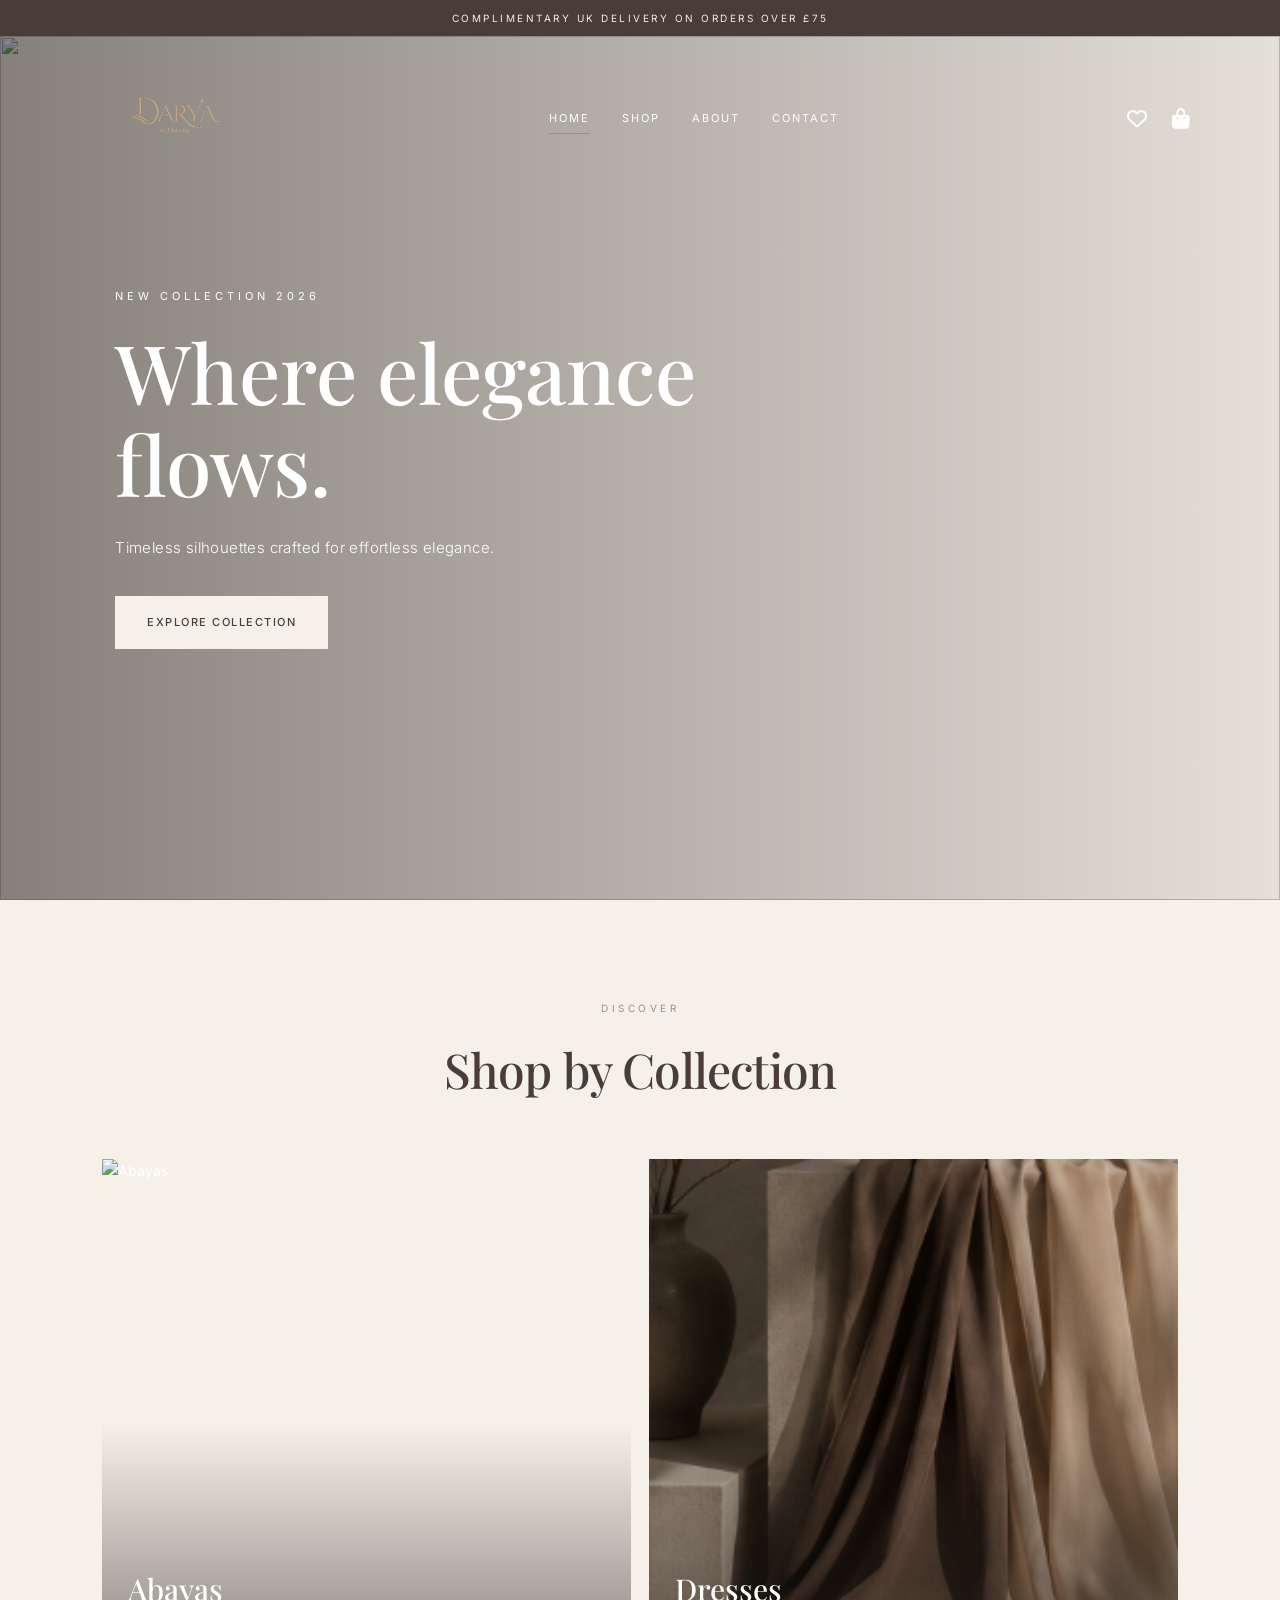
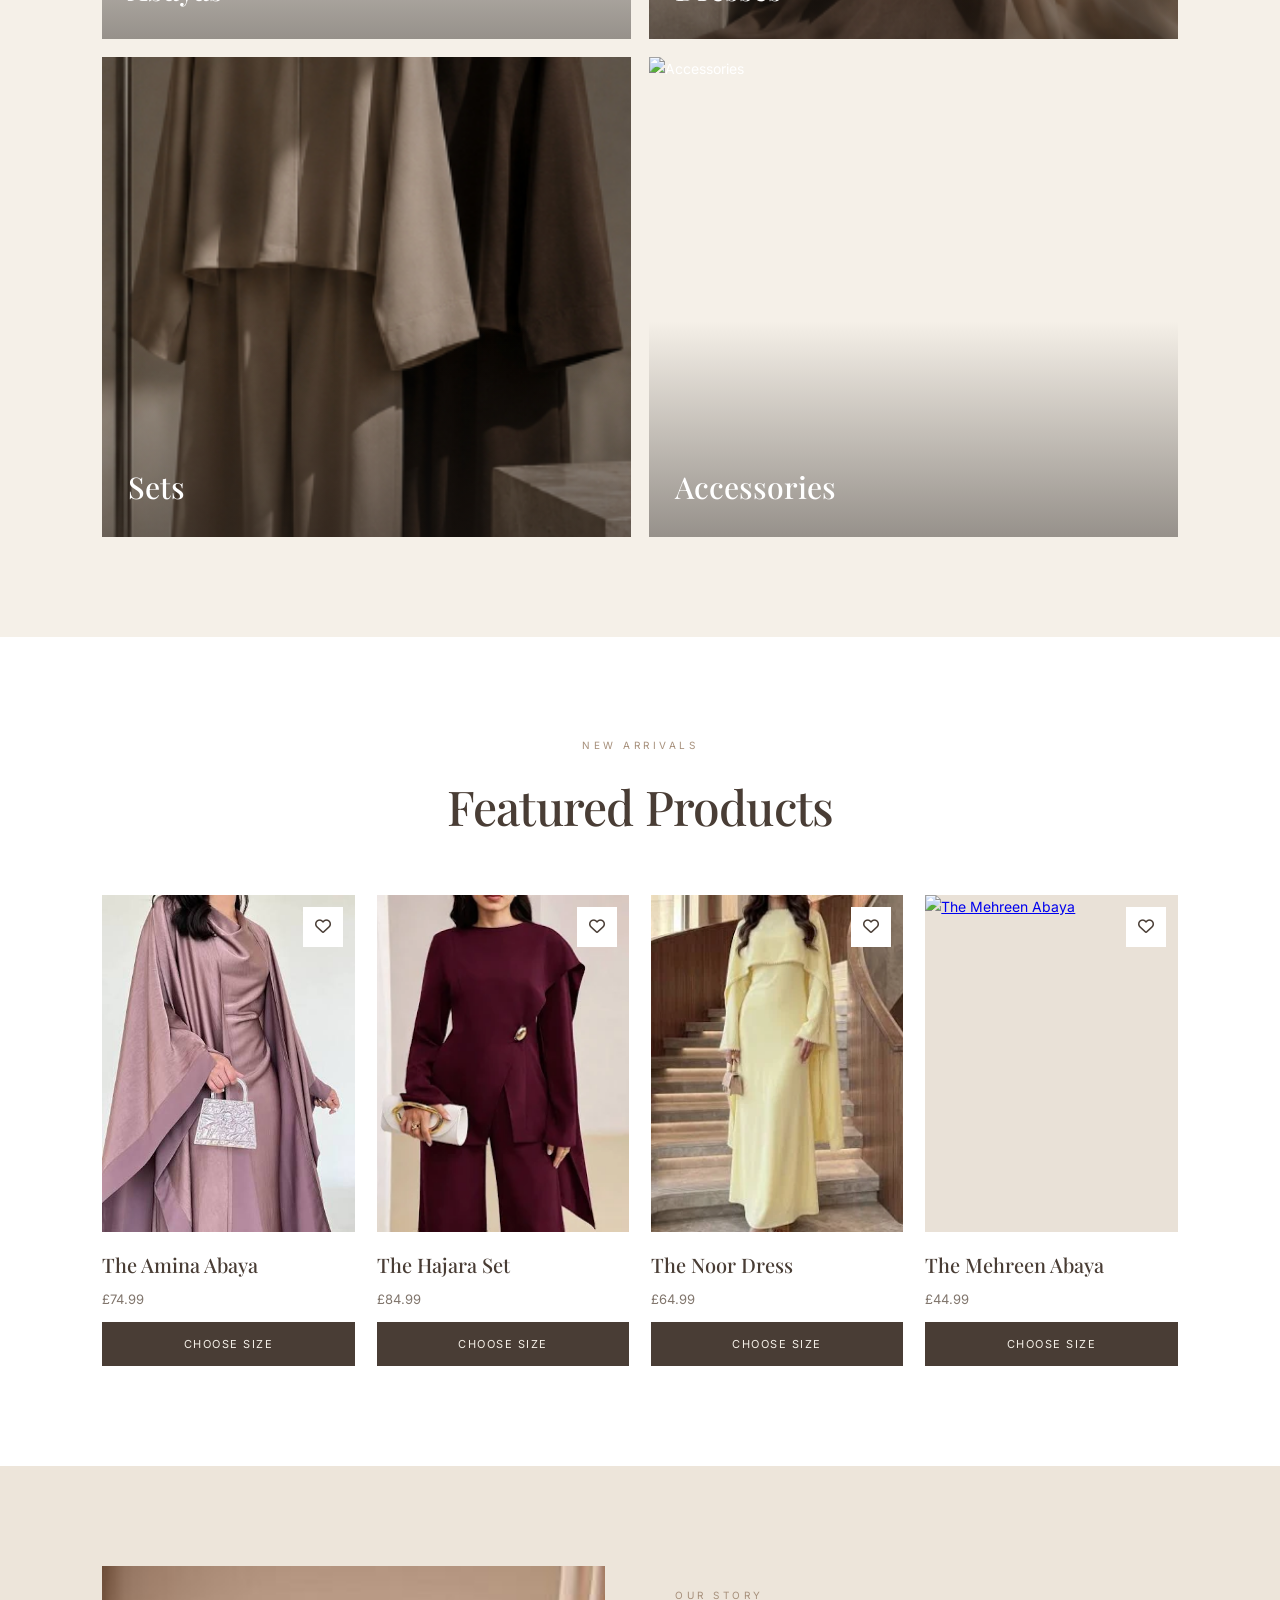
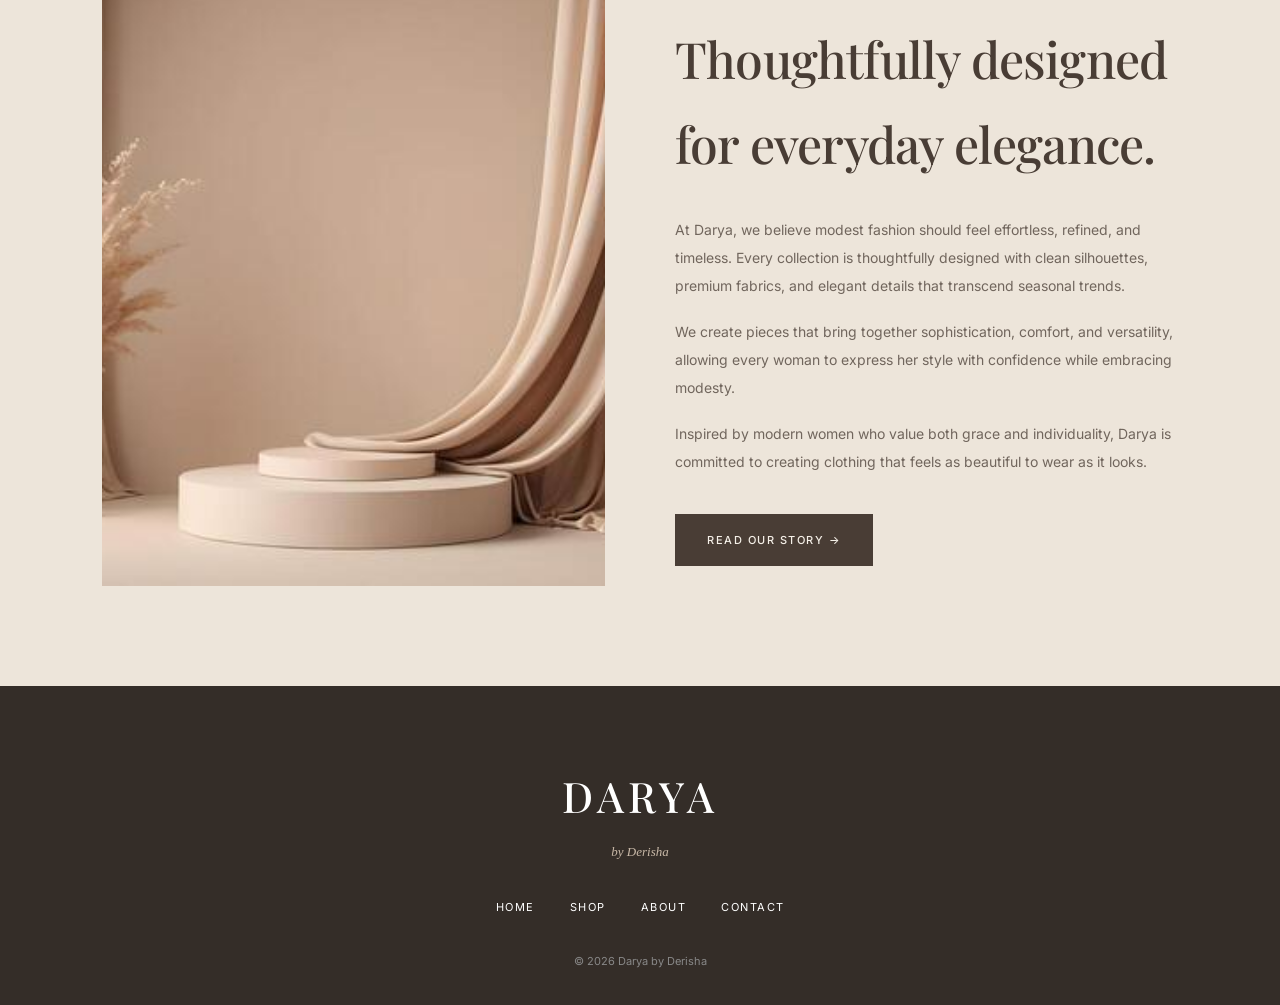
==== commit 3242ab6b: "Add meta tags for description and theme color Added meta tags for description and theme color." ====
--- a/index.html
+++ b/index.html
@@ -3,6 +3,11 @@
 <head>
 <meta charset="UTF-8">
 <meta name="viewport" content="width=device-width, initial-scale=1.0">
+
+<meta name="description" content="Discover DARYA by Derisha — thoughtfully designed modest fashion, timeless abayas, elegant dresses and refined everyday essentials.">
+
+<meta name="theme-color" content="#F5F0E8">
+
 <title>DARYA by Derisha</title>
 <link rel="preconnect" href="https://fonts.googleapis.com">
 <link rel="preconnect" href="https://fonts.gstatic.com" crossorigin>
--- a/style.css
+++ b/style.css
@@ -107,3 +107,462 @@
 .page-hero{padding-top:190px}
 }
 @media(prefers-reduced-motion:reduce){*{transition:none!important;scroll-behavior:auto!important}}
+
+/* bag */
+.header-icons a{position:relative}
+#count{position:absolute;top:-8px;right:-10px;min-width:18px;height:18px;border-radius:9px;background:var(--gold);color:#fff;font-size:11px;line-height:18px;text-align:center;padding:0 4px}
+#count:empty{display:none}
+.add{margin-top:12px;width:100%;padding:12px;background:var(--ink);color:#fff;border:none;cursor:pointer;font:inherit;transition:.3s}
+.add:hover{background:var(--gold)}
+#scrim{position:fixed;inset:0;background:rgba(0,0,0,.45);opacity:0;pointer-events:none;transition:.3s;z-index:1500}
+#drawer{position:fixed;top:0;right:0;height:100%;width:min(420px,100%);background:#fff;z-index:1600;transform:translateX(100%);transition:.35s;display:flex;flex-direction:column}
+.cart-open{overflow:hidden}
+.cart-open #scrim{opacity:1;pointer-events:auto}
+.cart-open #drawer{transform:none}
+.drawer-head,.drawer-foot{padding:22px 26px}
+.drawer-head{display:flex;justify-content:space-between;align-items:center;border-bottom:1px solid #eee}
+.drawer-head h3{font-family:var(--serif);font-size:24px}
+.drawer-head button,.line>button,.qty button{background:none;border:none;cursor:pointer;font-size:18px}
+.ship{background:var(--cream);padding:12px 26px;font-size:14px}
+.drawer-items{flex:1;overflow:auto;padding:10px 26px}
+.line{display:flex;gap:14px;padding:16px 0;border-bottom:1px solid #eee}
+.line img{width:70px;height:94px;object-fit:cover}
+.line>div{flex:1}
+.line h4{font-family:var(--serif);font-size:17px}
+.line p{color:var(--muted);margin:4px 0 8px}
+.qty{display:flex;align-items:center;gap:12px}
+.qty button{border:1px solid #ddd;width:28px;height:28px;font-size:16px}
+.empty-bag{padding:30px 0;color:var(--muted)}
+.drawer-foot{border-top:1px solid #eee}
+.total{display:flex;justify-content:space-between;font-weight:600;margin-bottom:16px}
+.drawer-foot .button{width:100%;justify-content:center}
+
+/* category chips */
+.cats{display:flex;gap:12px;flex-wrap:wrap;justify-content:center;padding:0 8% 30px}
+.cats a{padding:10px 22px;border:1px solid #ddd;border-radius:50px;text-decoration:none;font-size:14px;transition:.3s}
+.cats a:hover,.cats a.active{background:var(--ink);color:#fff;border-color:var(--ink)}
+
+/* product page + wishlist */
+#wcount{position:absolute;top:-8px;right:-10px;min-width:18px;height:18px;border-radius:9px;background:var(--gold);color:#fff;font-size:11px;line-height:18px;text-align:center;padding:0 4px}
+#wcount:empty{display:none}
+.thumb a{display:block;height:100%}
+.product-card h3 a{color:inherit;text-decoration:none}
+a.add{display:block;text-align:center;text-decoration:none}
+.pdp{display:grid;grid-template-columns:1fr 1fr;gap:70px;padding-top:190px;background:#fff}
+.pdp img{width:100%;aspect-ratio:3/4;object-fit:cover}
+.pdp h1{font-family:var(--serif);font-size:clamp(32px,4vw,46px);margin:10px 0}
+.back{color:var(--muted);text-decoration:none;font-size:14px}
+.price{font-size:22px;margin-bottom:20px}
+.desc{color:#555;line-height:1.9;max-width:480px;margin-bottom:28px}
+.sizes{border:none;margin-bottom:28px}
+.sizes legend{margin-bottom:10px;font-weight:600}
+.sizes label{position:relative;display:inline-block;margin:0 8px 8px 0;cursor:pointer}
+.sizes input{position:absolute;opacity:0}
+.sizes span{display:inline-block;min-width:52px;padding:12px 0;text-align:center;border:1px solid #ddd;transition:.2s}
+.sizes input:checked+span{background:var(--ink);color:#fff;border-color:var(--ink)}
+.sizes input:focus-visible+span{outline:2px solid var(--gold);outline-offset:2px}
+.sizes.error legend::after{content:" (required)";color:#b3261e}
+.pdp-actions{display:flex;gap:14px;align-items:center}
+.pdp-actions .button{flex:1;justify-content:center;max-width:320px}
+.pdp-wish{position:static;border:1px solid #ddd;width:54px;height:54px}
+@media(max-width:900px){.pdp{grid-template-columns:1fr;gap:30px;padding-top:200px}}
+
+
+/* ========================================
+   DARYA — LUXURY DESIGN UPDATE
+   Phase 1: Visual refinement
+======================================== */
+
+:root {
+  --ink: #493D35;
+  --gold: #A68F7A;
+  --cream: #F5F0E8;
+  --muted: #81766D;
+  --serif: "Playfair Display", serif;
+  --white: #FFFFFF;
+}
+
+/* GENERAL */
+
+body {
+  background: var(--cream);
+  color: var(--ink);
+  font-size: 14px;
+  line-height: 1.7;
+}
+
+::selection {
+  background: #DED2C2;
+  color: var(--ink);
+}
+
+/* ANNOUNCEMENT */
+
+.announcement {
+  background: var(--ink);
+  color: #F5F0E8;
+  height: 36px;
+  line-height: 36px;
+  font-size: 10px;
+  letter-spacing: 2.5px;
+  text-transform: uppercase;
+}
+
+/* HEADER */
+
+header {
+  padding: 22px 7%;
+}
+
+header.scrolled {
+  background: rgba(245, 240, 232, 0.97);
+  backdrop-filter: blur(12px);
+  box-shadow: 0 3px 20px rgba(73, 61, 53, 0.06);
+}
+
+header.solid {
+  background: var(--cream);
+  box-shadow: 0 3px 20px rgba(73, 61, 53, 0.06);
+}
+
+nav {
+  gap: 32px;
+}
+
+nav a {
+  font-size: 11px;
+  letter-spacing: 2px;
+}
+
+nav a::after {
+  height: 1px;
+  background: var(--gold);
+}
+
+/* HERO */
+
+.hero {
+  min-height: 650px;
+  height: calc(100vh - 36px);
+}
+
+.overlay {
+  background: linear-gradient(
+    90deg,
+    rgba(35, 29, 25, 0.53),
+    rgba(35, 29, 25, 0.08)
+  );
+}
+
+.hero-content {
+  max-width: 700px;
+  left: 9%;
+}
+
+.small-text {
+  font-size: 11px;
+  letter-spacing: 4px;
+}
+
+.hero h1 {
+  font-size: clamp(46px, 7vw, 82px);
+  font-weight: 500;
+  line-height: 1.12;
+}
+
+.hero p:not(.small-text) {
+  font-size: 15px;
+  font-weight: 300;
+  letter-spacing: 0.4px;
+}
+
+/* BUTTONS */
+
+.button {
+  background: var(--cream);
+  color: var(--ink);
+  border-radius: 0;
+  padding: 17px 32px;
+  font-size: 11px;
+  font-weight: 500;
+  letter-spacing: 1.5px;
+  text-transform: uppercase;
+  transition: background .3s, color .3s;
+}
+
+.button:hover {
+  background: var(--ink);
+  color: var(--cream);
+  transform: none;
+}
+
+.button.dark {
+  background: var(--ink);
+  color: var(--cream);
+}
+
+.button.dark:hover {
+  background: var(--gold);
+}
+
+/* SECTIONS */
+
+.section {
+  padding: 100px 8%;
+}
+
+.section-title {
+  margin-bottom: 48px;
+}
+
+.section-title p,
+.story-small {
+  color: var(--gold);
+  font-size: 10px;
+  letter-spacing: 3.5px;
+}
+
+.section-title h2,
+.story h2 {
+  color: var(--ink);
+  font-weight: 500;
+  letter-spacing: -0.8px;
+}
+
+/* COLLECTIONS */
+
+.collection-grid {
+  gap: 18px;
+}
+
+.collection-card {
+  border-radius: 0;
+}
+
+.collection-card img {
+  height: 480px;
+  transition: transform .8s ease;
+}
+
+.collection-card::after {
+  background: linear-gradient(
+    transparent 55%,
+    rgba(35, 29, 25, .45)
+  );
+}
+
+.collection-text {
+  left: 26px;
+  bottom: 24px;
+}
+
+.collection-text h3 {
+  font-size: 30px;
+  font-weight: 500;
+}
+
+/* PRODUCTS */
+
+.product-grid {
+  gap: 30px 22px;
+}
+
+.thumb {
+  background: #E9E1D7;
+  border-radius: 0;
+}
+
+.thumb img {
+  transition: transform .7s ease;
+}
+
+.wish {
+  border-radius: 0;
+  width: 40px;
+  height: 40px;
+  color: var(--ink);
+}
+
+.product-card h3 {
+  font-size: 20px;
+  font-weight: 500;
+}
+
+.product-card p {
+  color: var(--muted);
+  font-size: 13px;
+}
+
+.add {
+  background: var(--ink);
+  color: var(--cream);
+  border-radius: 0;
+  padding: 13px;
+  font-size: 11px;
+  letter-spacing: 1.5px;
+  text-transform: uppercase;
+}
+
+/* BRAND STORY */
+
+.story {
+  background: #EDE5DA;
+  gap: 70px;
+}
+
+.story img {
+  height: 620px;
+}
+
+.story-text p {
+  color: #71665D;
+  font-size: 14px;
+  line-height: 2;
+}
+
+/* FOOTER */
+
+footer {
+  background: #342D28;
+  padding: 75px 8% 35px;
+}
+
+footer h2 {
+  font-size: 42px;
+  font-weight: 500;
+  letter-spacing: 5px;
+}
+
+.footer-sig {
+  color: #C8B8A7;
+  font-size: 13px;
+}
+
+.footer-links a {
+  font-size: 11px;
+  letter-spacing: 1.5px;
+  text-transform: uppercase;
+}
+
+.copyright {
+  font-size: 11px;
+}
+
+/* SHOPPING BAG */
+
+#drawer {
+  background: var(--cream);
+}
+
+.drawer-head h3,
+.line h4 {
+  color: var(--ink);
+}
+
+.ship {
+  background: #EDE5DA;
+  color: var(--ink);
+}
+
+.add:hover {
+  background: var(--gold);
+}
+
+/* RESPONSIVE REFINEMENTS */
+
+@media (max-width: 900px) {
+  .section {
+    padding: 75px 6%;
+  }
+
+  .collection-card img {
+    height: 380px;
+  }
+
+  .story img {
+    height: 450px;
+  }
+}
+
+@media (max-width: 600px) {
+  .announcement {
+    font-size: 9px;
+    letter-spacing: 1.5px;
+  }
+
+  header {
+    padding: 12px 5%;
+  }
+
+  nav {
+    gap: 15px;
+  }
+
+  nav a {
+    font-size: 9px;
+    letter-spacing: 1px;
+  }
+
+  .header-icons {
+    gap: 15px;
+    font-size: 17px;
+  }
+
+  .hero {
+    min-height: 620px;
+    height: calc(100svh - 36px);
+  }
+
+  .hero-content {
+    left: 7%;
+    right: 7%;
+  }
+
+  .hero h1 {
+    font-size: clamp(43px, 11vw, 60px);
+  }
+
+  .hero p:not(.small-text) {
+    font-size: 14px;
+  }
+
+  .section {
+    padding: 65px 5%;
+  }
+
+  .collection-grid {
+    grid-template-columns: repeat(2, minmax(0, 1fr));
+    gap: 10px;
+  }
+
+  .collection-card img {
+    height: 260px;
+  }
+
+  .collection-text {
+    left: 12px;
+    bottom: 12px;
+  }
+
+  .collection-text h3 {
+    font-size: 21px;
+  }
+
+  .product-grid {
+    grid-template-columns: repeat(2, minmax(0, 1fr));
+    gap: 25px 12px;
+  }
+
+  .product-card h3 {
+    font-size: 17px;
+  }
+
+  .story img {
+    height: 350px;
+  }
+
+  .footer-links {
+    gap: 18px;
+  }
+}
+
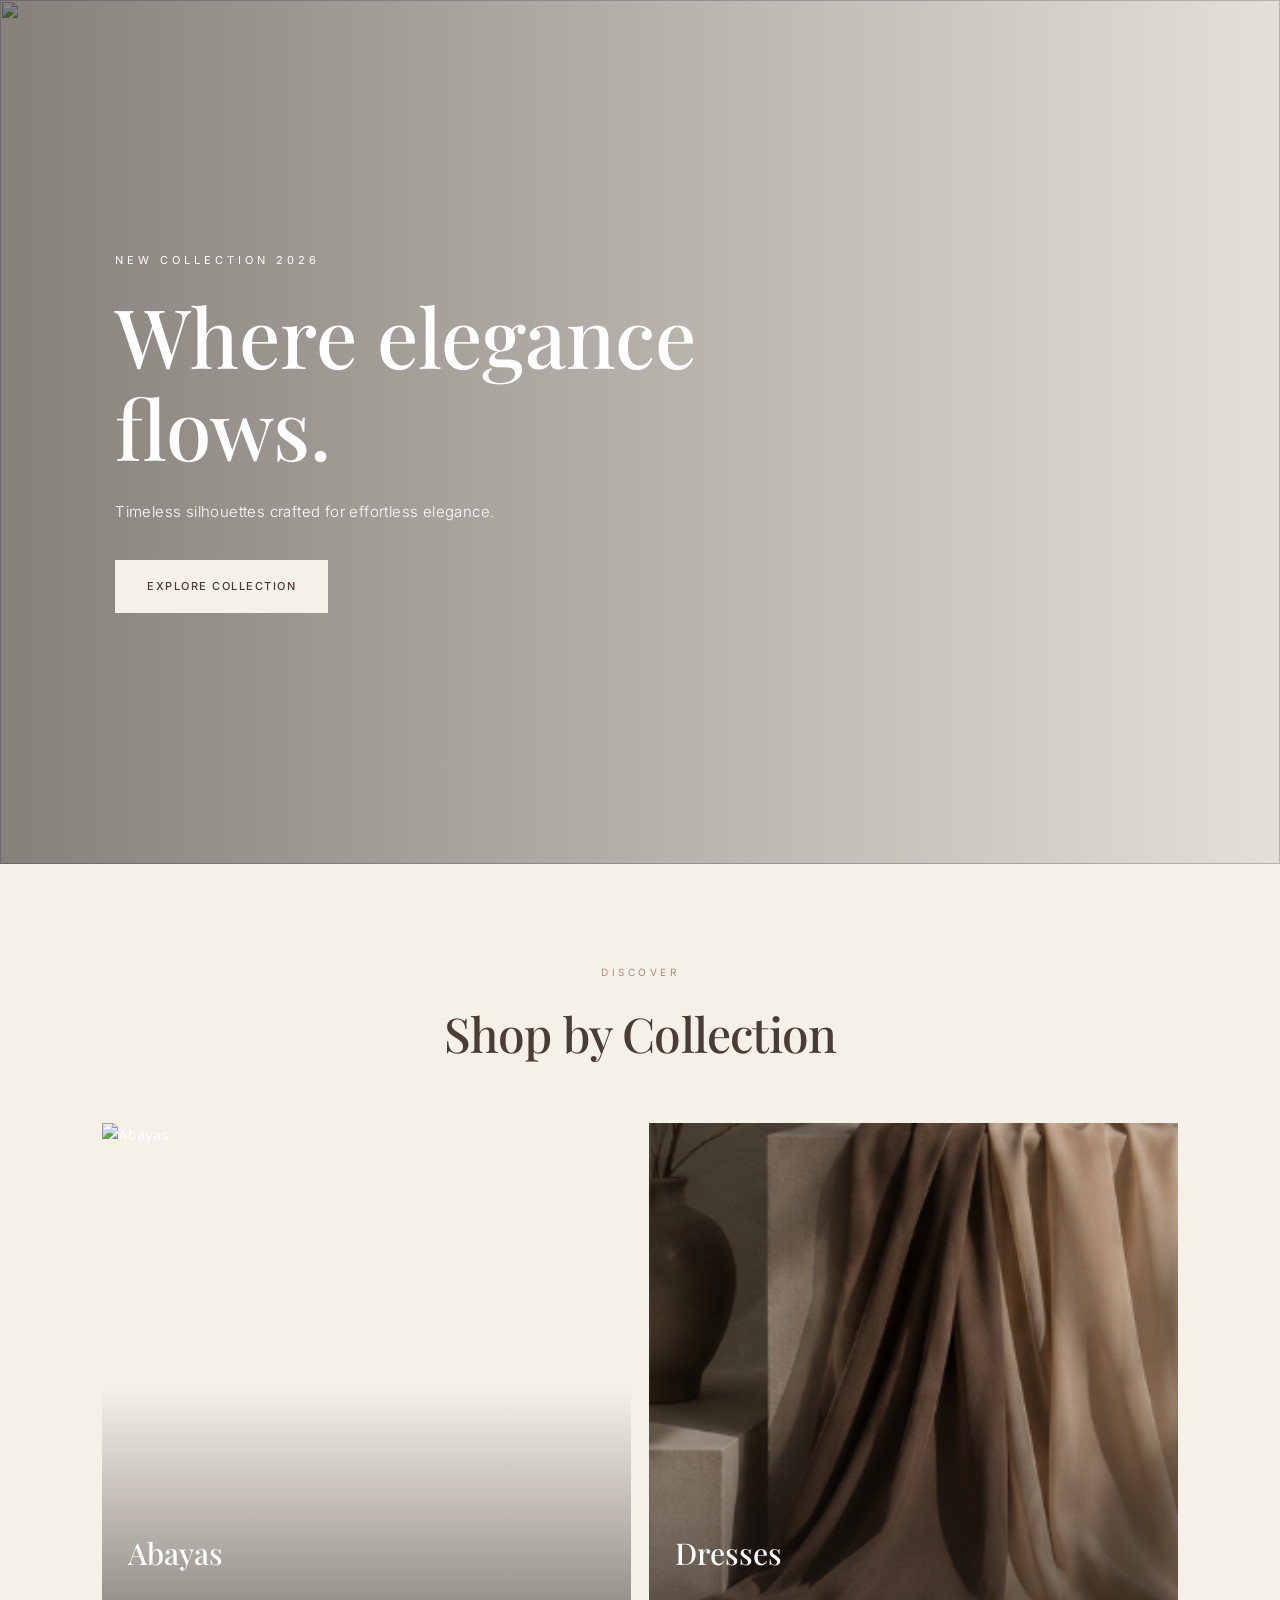
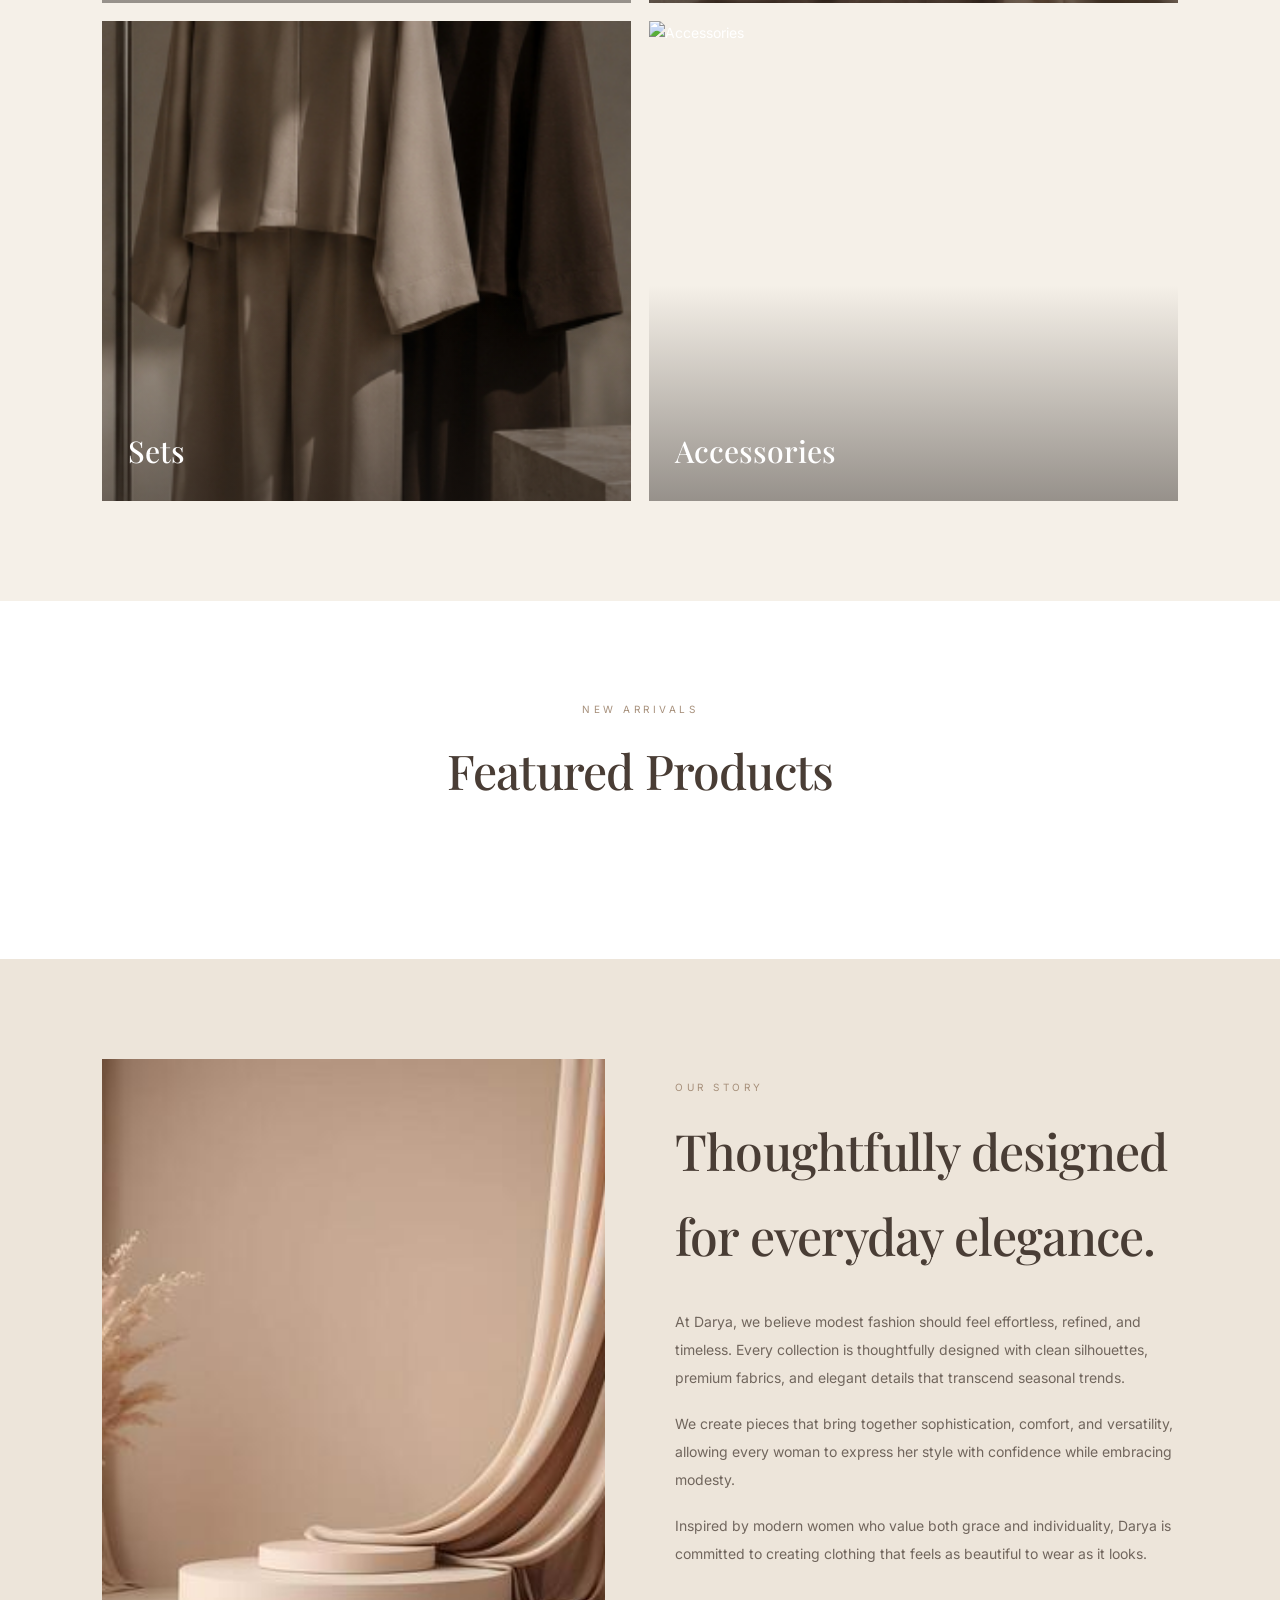
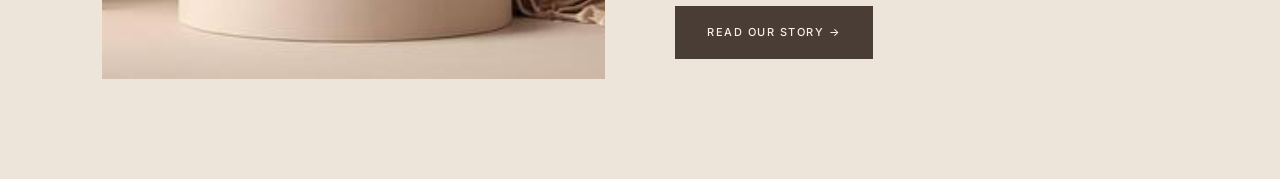
==== commit 3d7f468b: "Remove meta description and theme color tags Removed meta tags for description and theme color." ====
--- a/index.html
+++ b/index.html
@@ -3,11 +3,6 @@
 <head>
 <meta charset="UTF-8">
 <meta name="viewport" content="width=device-width, initial-scale=1.0">
-
-<meta name="description" content="Discover DARYA by Derisha — thoughtfully designed modest fashion, timeless abayas, elegant dresses and refined everyday essentials.">
-
-<meta name="theme-color" content="#F5F0E8">
-
 <title>DARYA by Derisha</title>
 <link rel="preconnect" href="https://fonts.googleapis.com">
 <link rel="preconnect" href="https://fonts.gstatic.com" crossorigin>
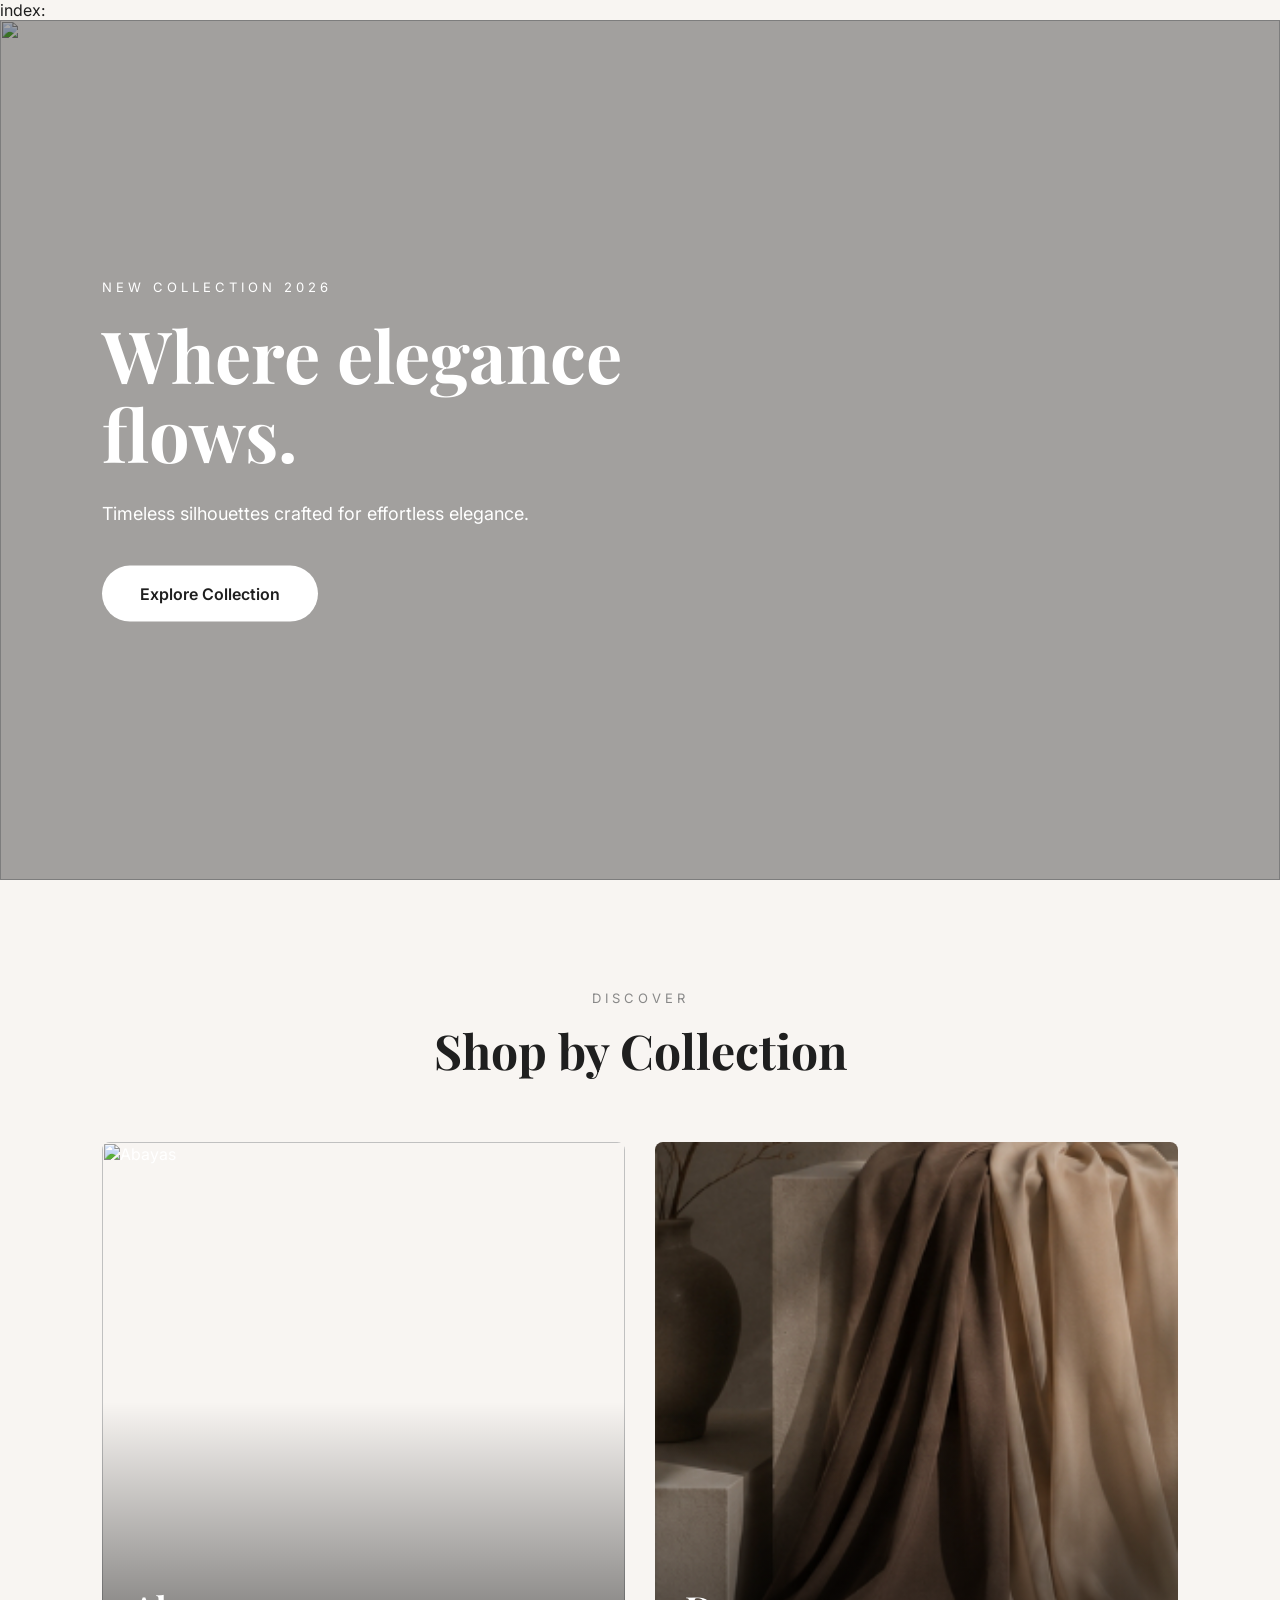
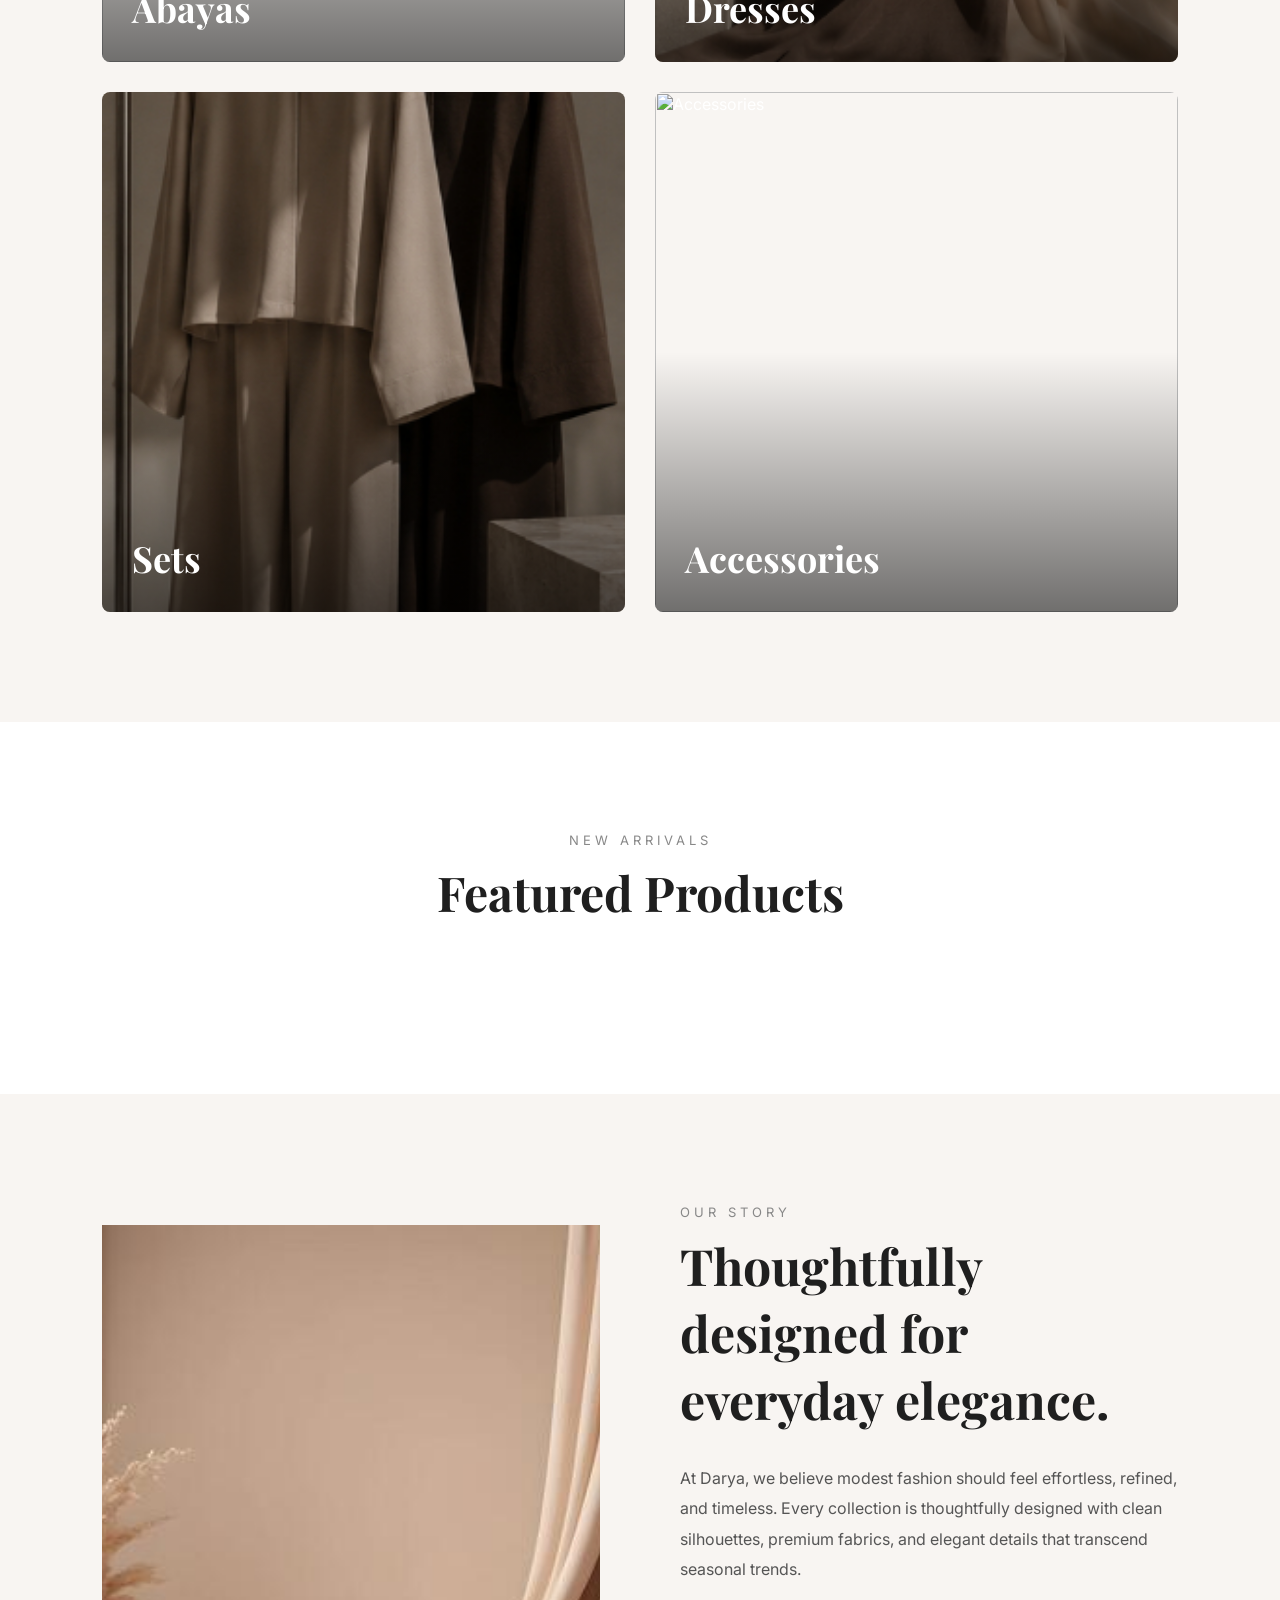
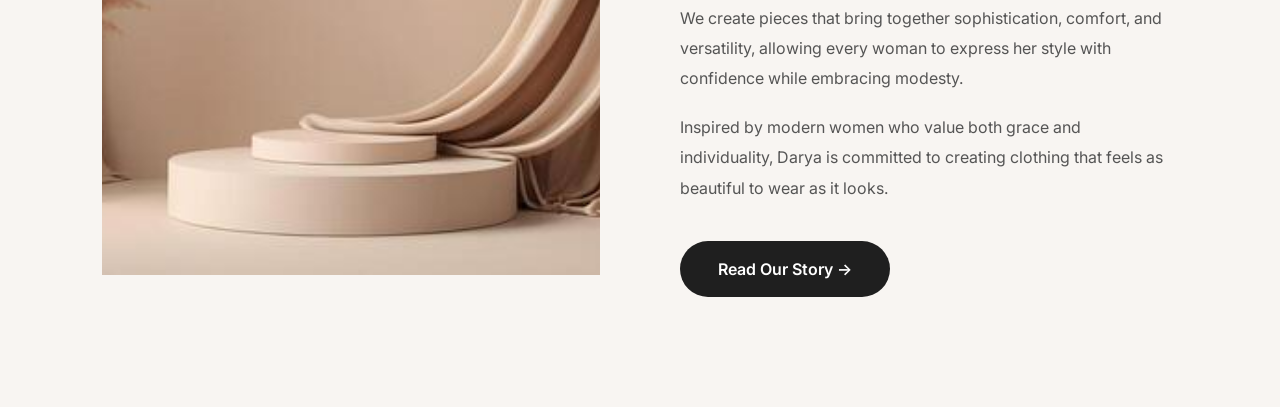
==== commit 25fa871a: "Fix HTML structure and ensure proper closing tag" ====
--- a/index.html
+++ b/index.html
@@ -1,4 +1,4 @@
-<!DOCTYPE html>
+index: <!DOCTYPE html>
 <html lang="en">
 <head>
 <meta charset="UTF-8">
--- a/style.css
+++ b/style.css
@@ -168,401 +168,4 @@
 @media(max-width:900px){.pdp{grid-template-columns:1fr;gap:30px;padding-top:200px}}
 
 
-/* ========================================
-   DARYA — LUXURY DESIGN UPDATE
-   Phase 1: Visual refinement
-======================================== */
 
-:root {
-  --ink: #493D35;
-  --gold: #A68F7A;
-  --cream: #F5F0E8;
-  --muted: #81766D;
-  --serif: "Playfair Display", serif;
-  --white: #FFFFFF;
-}
-
-/* GENERAL */
-
-body {
-  background: var(--cream);
-  color: var(--ink);
-  font-size: 14px;
-  line-height: 1.7;
-}
-
-::selection {
-  background: #DED2C2;
-  color: var(--ink);
-}
-
-/* ANNOUNCEMENT */
-
-.announcement {
-  background: var(--ink);
-  color: #F5F0E8;
-  height: 36px;
-  line-height: 36px;
-  font-size: 10px;
-  letter-spacing: 2.5px;
-  text-transform: uppercase;
-}
-
-/* HEADER */
-
-header {
-  padding: 22px 7%;
-}
-
-header.scrolled {
-  background: rgba(245, 240, 232, 0.97);
-  backdrop-filter: blur(12px);
-  box-shadow: 0 3px 20px rgba(73, 61, 53, 0.06);
-}
-
-header.solid {
-  background: var(--cream);
-  box-shadow: 0 3px 20px rgba(73, 61, 53, 0.06);
-}
-
-nav {
-  gap: 32px;
-}
-
-nav a {
-  font-size: 11px;
-  letter-spacing: 2px;
-}
-
-nav a::after {
-  height: 1px;
-  background: var(--gold);
-}
-
-/* HERO */
-
-.hero {
-  min-height: 650px;
-  height: calc(100vh - 36px);
-}
-
-.overlay {
-  background: linear-gradient(
-    90deg,
-    rgba(35, 29, 25, 0.53),
-    rgba(35, 29, 25, 0.08)
-  );
-}
-
-.hero-content {
-  max-width: 700px;
-  left: 9%;
-}
-
-.small-text {
-  font-size: 11px;
-  letter-spacing: 4px;
-}
-
-.hero h1 {
-  font-size: clamp(46px, 7vw, 82px);
-  font-weight: 500;
-  line-height: 1.12;
-}
-
-.hero p:not(.small-text) {
-  font-size: 15px;
-  font-weight: 300;
-  letter-spacing: 0.4px;
-}
-
-/* BUTTONS */
-
-.button {
-  background: var(--cream);
-  color: var(--ink);
-  border-radius: 0;
-  padding: 17px 32px;
-  font-size: 11px;
-  font-weight: 500;
-  letter-spacing: 1.5px;
-  text-transform: uppercase;
-  transition: background .3s, color .3s;
-}
-
-.button:hover {
-  background: var(--ink);
-  color: var(--cream);
-  transform: none;
-}
-
-.button.dark {
-  background: var(--ink);
-  color: var(--cream);
-}
-
-.button.dark:hover {
-  background: var(--gold);
-}
-
-/* SECTIONS */
-
-.section {
-  padding: 100px 8%;
-}
-
-.section-title {
-  margin-bottom: 48px;
-}
-
-.section-title p,
-.story-small {
-  color: var(--gold);
-  font-size: 10px;
-  letter-spacing: 3.5px;
-}
-
-.section-title h2,
-.story h2 {
-  color: var(--ink);
-  font-weight: 500;
-  letter-spacing: -0.8px;
-}
-
-/* COLLECTIONS */
-
-.collection-grid {
-  gap: 18px;
-}
-
-.collection-card {
-  border-radius: 0;
-}
-
-.collection-card img {
-  height: 480px;
-  transition: transform .8s ease;
-}
-
-.collection-card::after {
-  background: linear-gradient(
-    transparent 55%,
-    rgba(35, 29, 25, .45)
-  );
-}
-
-.collection-text {
-  left: 26px;
-  bottom: 24px;
-}
-
-.collection-text h3 {
-  font-size: 30px;
-  font-weight: 500;
-}
-
-/* PRODUCTS */
-
-.product-grid {
-  gap: 30px 22px;
-}
-
-.thumb {
-  background: #E9E1D7;
-  border-radius: 0;
-}
-
-.thumb img {
-  transition: transform .7s ease;
-}
-
-.wish {
-  border-radius: 0;
-  width: 40px;
-  height: 40px;
-  color: var(--ink);
-}
-
-.product-card h3 {
-  font-size: 20px;
-  font-weight: 500;
-}
-
-.product-card p {
-  color: var(--muted);
-  font-size: 13px;
-}
-
-.add {
-  background: var(--ink);
-  color: var(--cream);
-  border-radius: 0;
-  padding: 13px;
-  font-size: 11px;
-  letter-spacing: 1.5px;
-  text-transform: uppercase;
-}
-
-/* BRAND STORY */
-
-.story {
-  background: #EDE5DA;
-  gap: 70px;
-}
-
-.story img {
-  height: 620px;
-}
-
-.story-text p {
-  color: #71665D;
-  font-size: 14px;
-  line-height: 2;
-}
-
-/* FOOTER */
-
-footer {
-  background: #342D28;
-  padding: 75px 8% 35px;
-}
-
-footer h2 {
-  font-size: 42px;
-  font-weight: 500;
-  letter-spacing: 5px;
-}
-
-.footer-sig {
-  color: #C8B8A7;
-  font-size: 13px;
-}
-
-.footer-links a {
-  font-size: 11px;
-  letter-spacing: 1.5px;
-  text-transform: uppercase;
-}
-
-.copyright {
-  font-size: 11px;
-}
-
-/* SHOPPING BAG */
-
-#drawer {
-  background: var(--cream);
-}
-
-.drawer-head h3,
-.line h4 {
-  color: var(--ink);
-}
-
-.ship {
-  background: #EDE5DA;
-  color: var(--ink);
-}
-
-.add:hover {
-  background: var(--gold);
-}
-
-/* RESPONSIVE REFINEMENTS */
-
-@media (max-width: 900px) {
-  .section {
-    padding: 75px 6%;
-  }
-
-  .collection-card img {
-    height: 380px;
-  }
-
-  .story img {
-    height: 450px;
-  }
-}
-
-@media (max-width: 600px) {
-  .announcement {
-    font-size: 9px;
-    letter-spacing: 1.5px;
-  }
-
-  header {
-    padding: 12px 5%;
-  }
-
-  nav {
-    gap: 15px;
-  }
-
-  nav a {
-    font-size: 9px;
-    letter-spacing: 1px;
-  }
-
-  .header-icons {
-    gap: 15px;
-    font-size: 17px;
-  }
-
-  .hero {
-    min-height: 620px;
-    height: calc(100svh - 36px);
-  }
-
-  .hero-content {
-    left: 7%;
-    right: 7%;
-  }
-
-  .hero h1 {
-    font-size: clamp(43px, 11vw, 60px);
-  }
-
-  .hero p:not(.small-text) {
-    font-size: 14px;
-  }
-
-  .section {
-    padding: 65px 5%;
-  }
-
-  .collection-grid {
-    grid-template-columns: repeat(2, minmax(0, 1fr));
-    gap: 10px;
-  }
-
-  .collection-card img {
-    height: 260px;
-  }
-
-  .collection-text {
-    left: 12px;
-    bottom: 12px;
-  }
-
-  .collection-text h3 {
-    font-size: 21px;
-  }
-
-  .product-grid {
-    grid-template-columns: repeat(2, minmax(0, 1fr));
-    gap: 25px 12px;
-  }
-
-  .product-card h3 {
-    font-size: 17px;
-  }
-
-  .story img {
-    height: 350px;
-  }
-
-  .footer-links {
-    gap: 18px;
-  }
-}
-
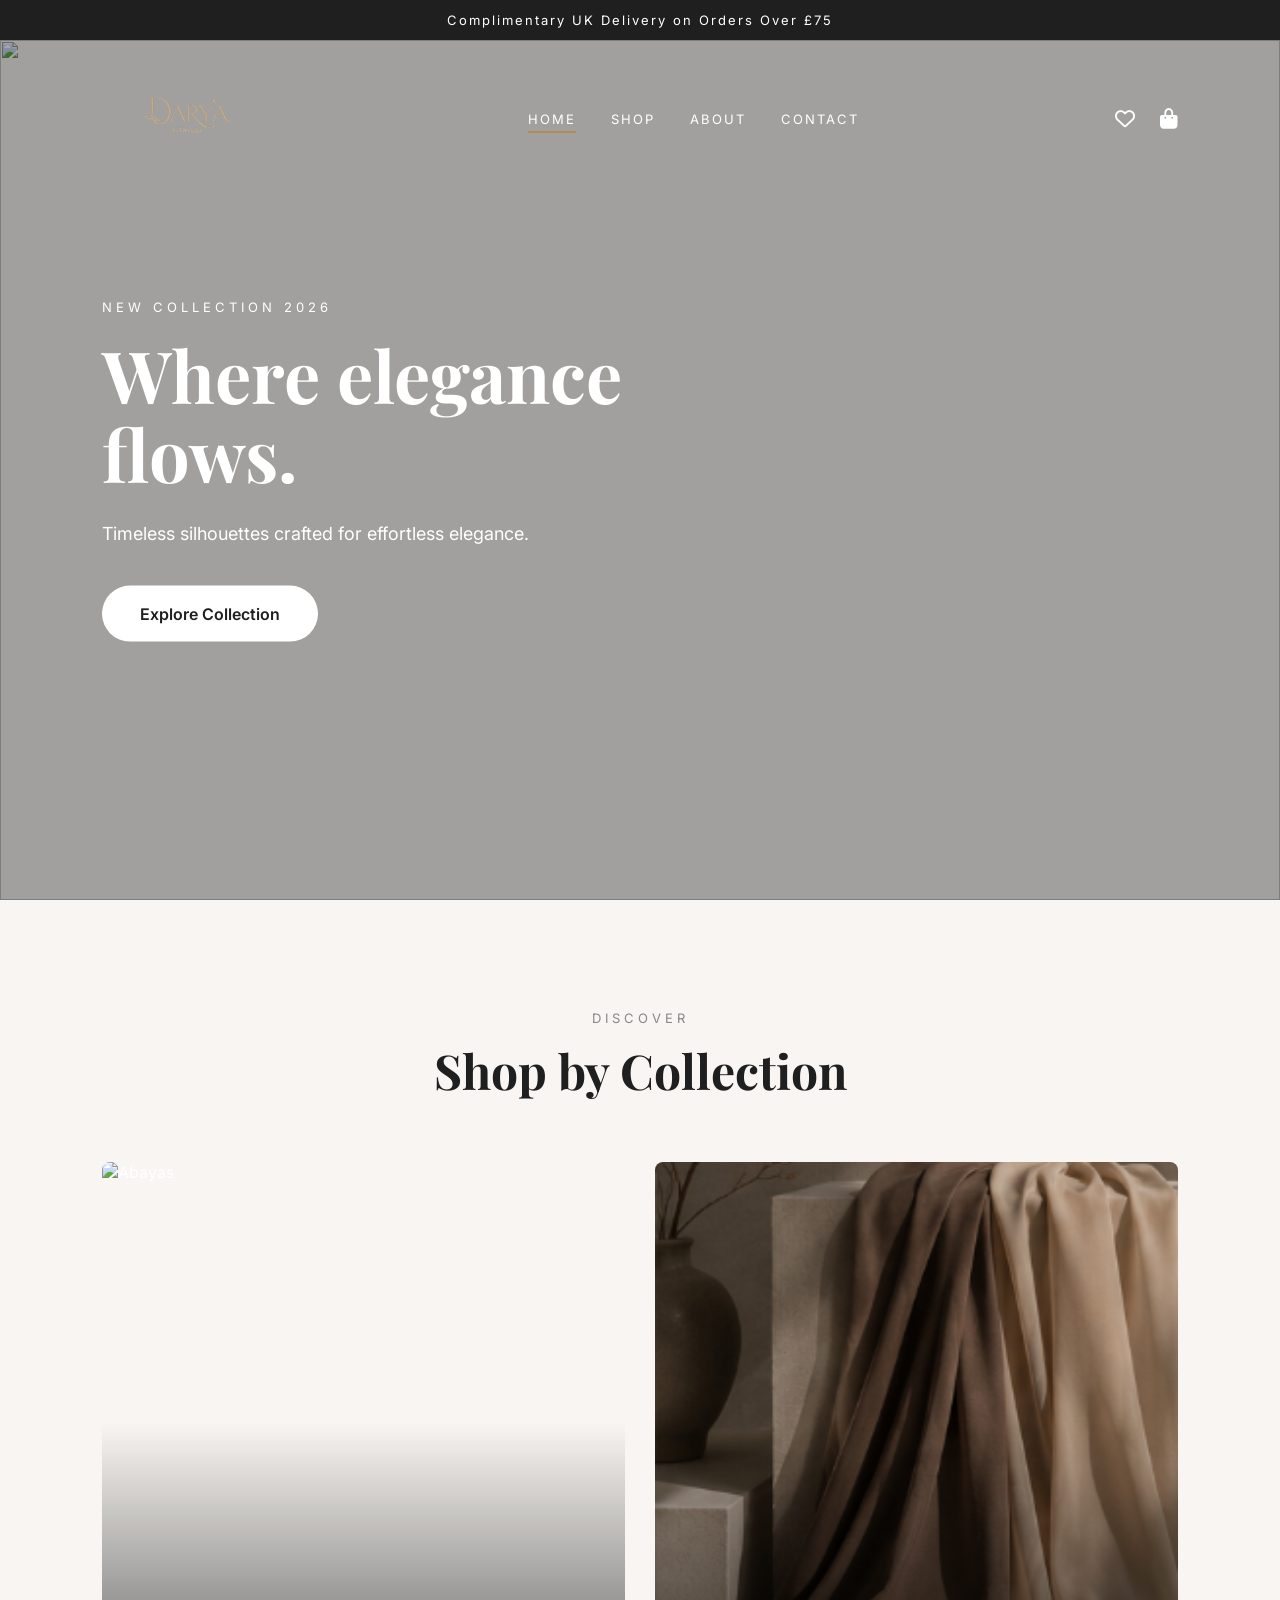
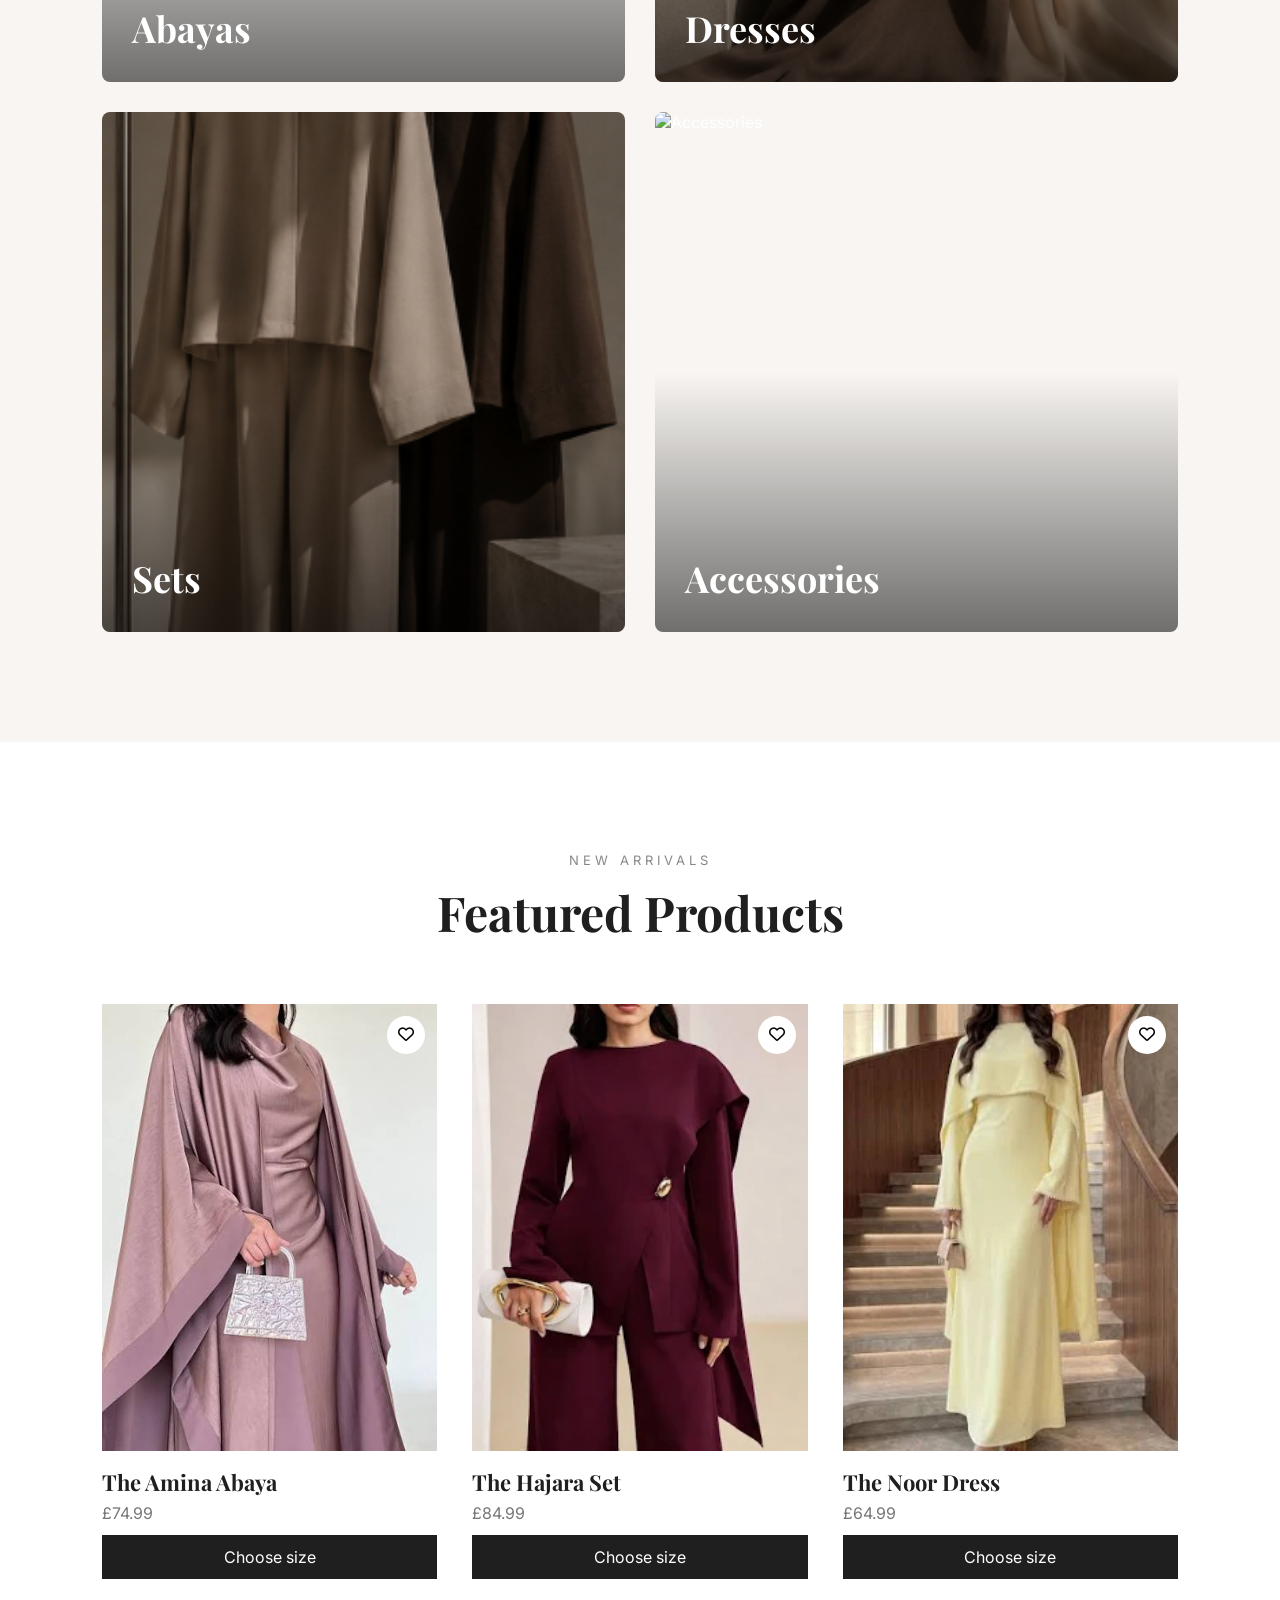
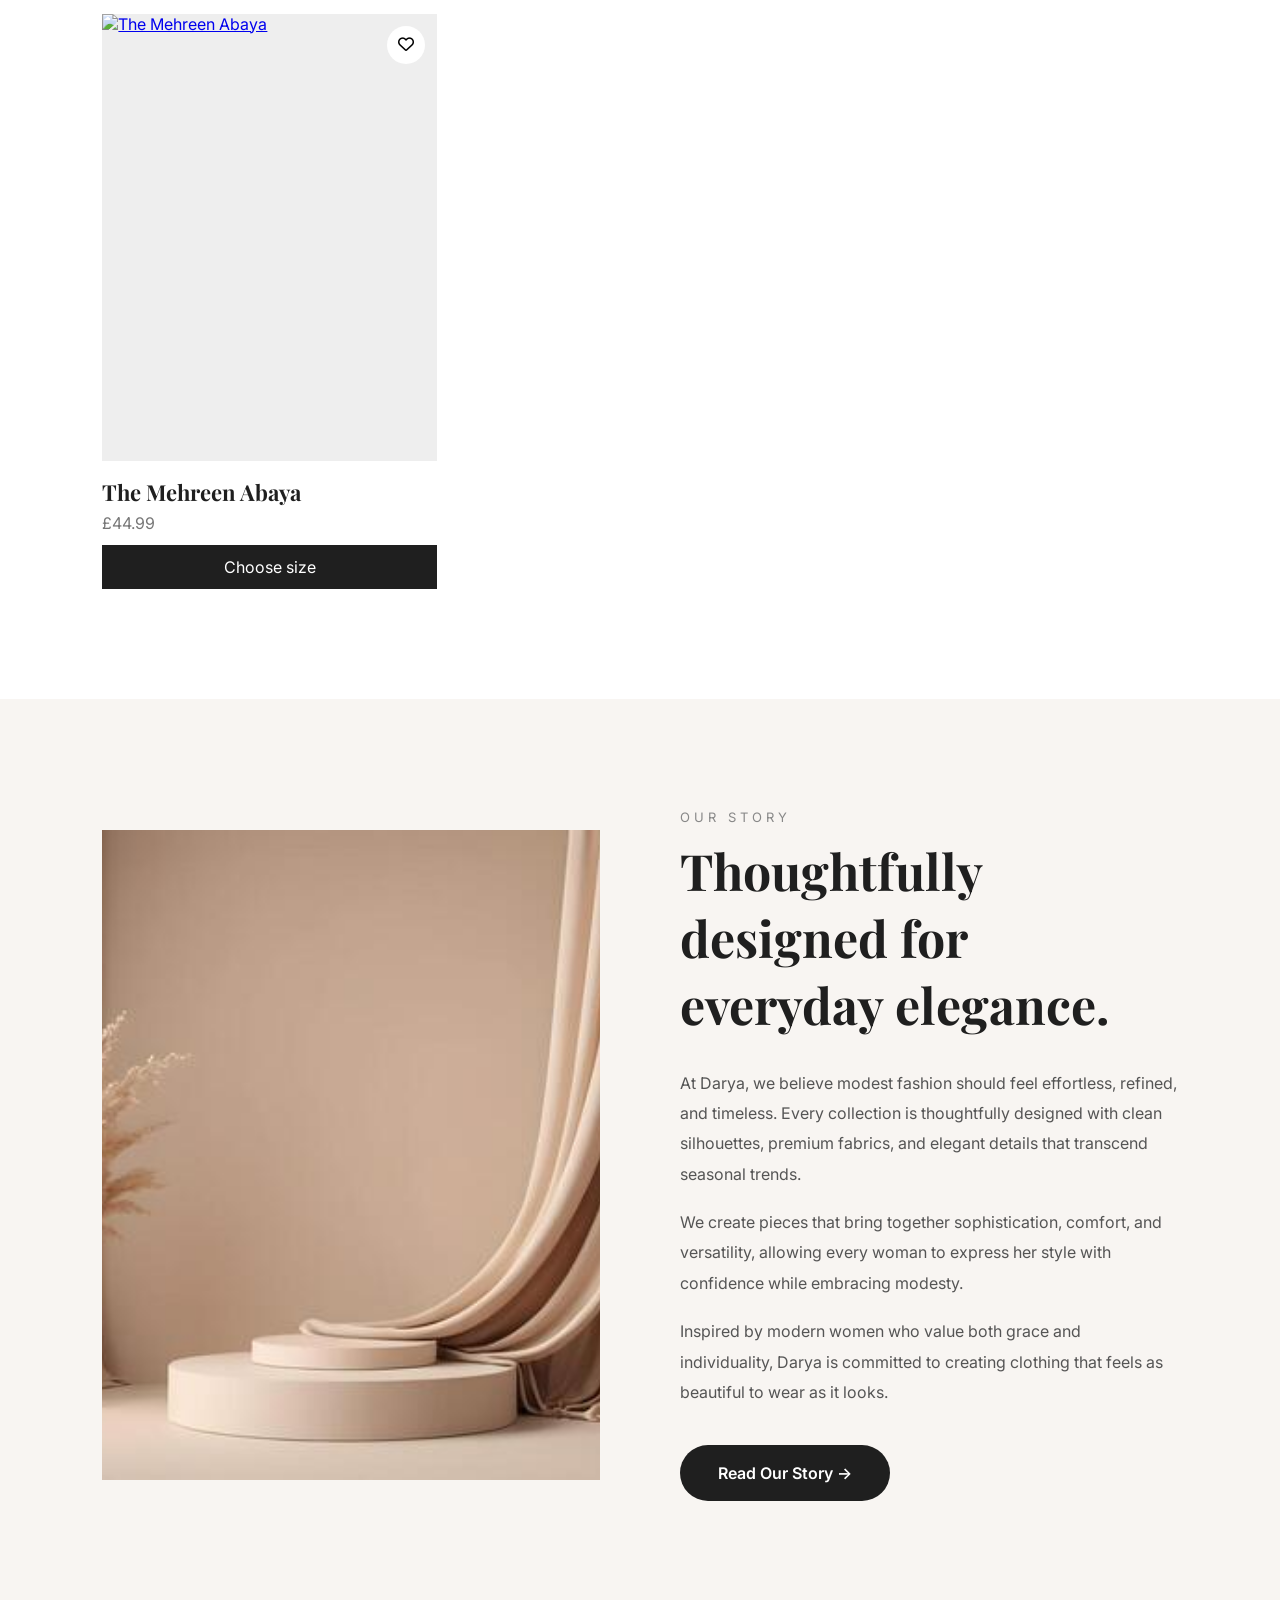
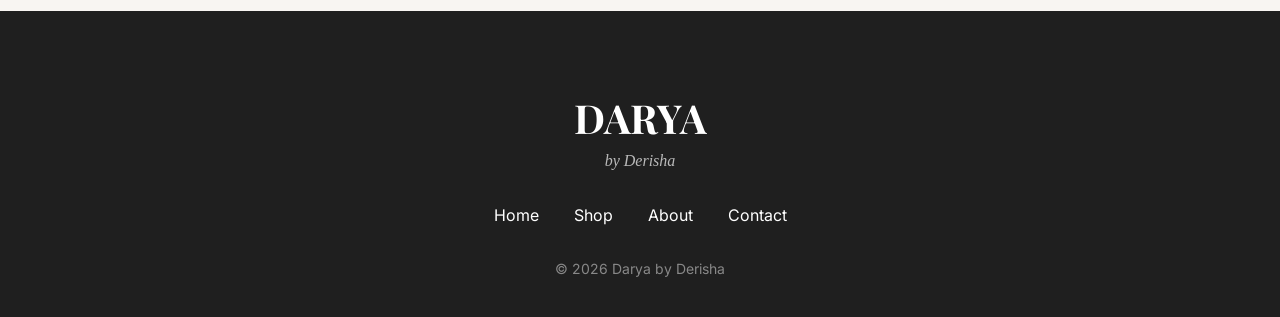
==== commit aba3fec3: "Fix DOCTYPE declaration in index.html" ====
--- a/index.html
+++ b/index.html
@@ -1,4 +1,4 @@
-index: <!DOCTYPE html>
+<!DOCTYPE html>
 <html lang="en">
 <head>
 <meta charset="UTF-8">
--- a/style.css
+++ b/style.css
@@ -166,6 +166,3 @@
 .pdp-actions .button{flex:1;justify-content:center;max-width:320px}
 .pdp-wish{position:static;border:1px solid #ddd;width:54px;height:54px}
 @media(max-width:900px){.pdp{grid-template-columns:1fr;gap:30px;padding-top:200px}}
-
-
-
